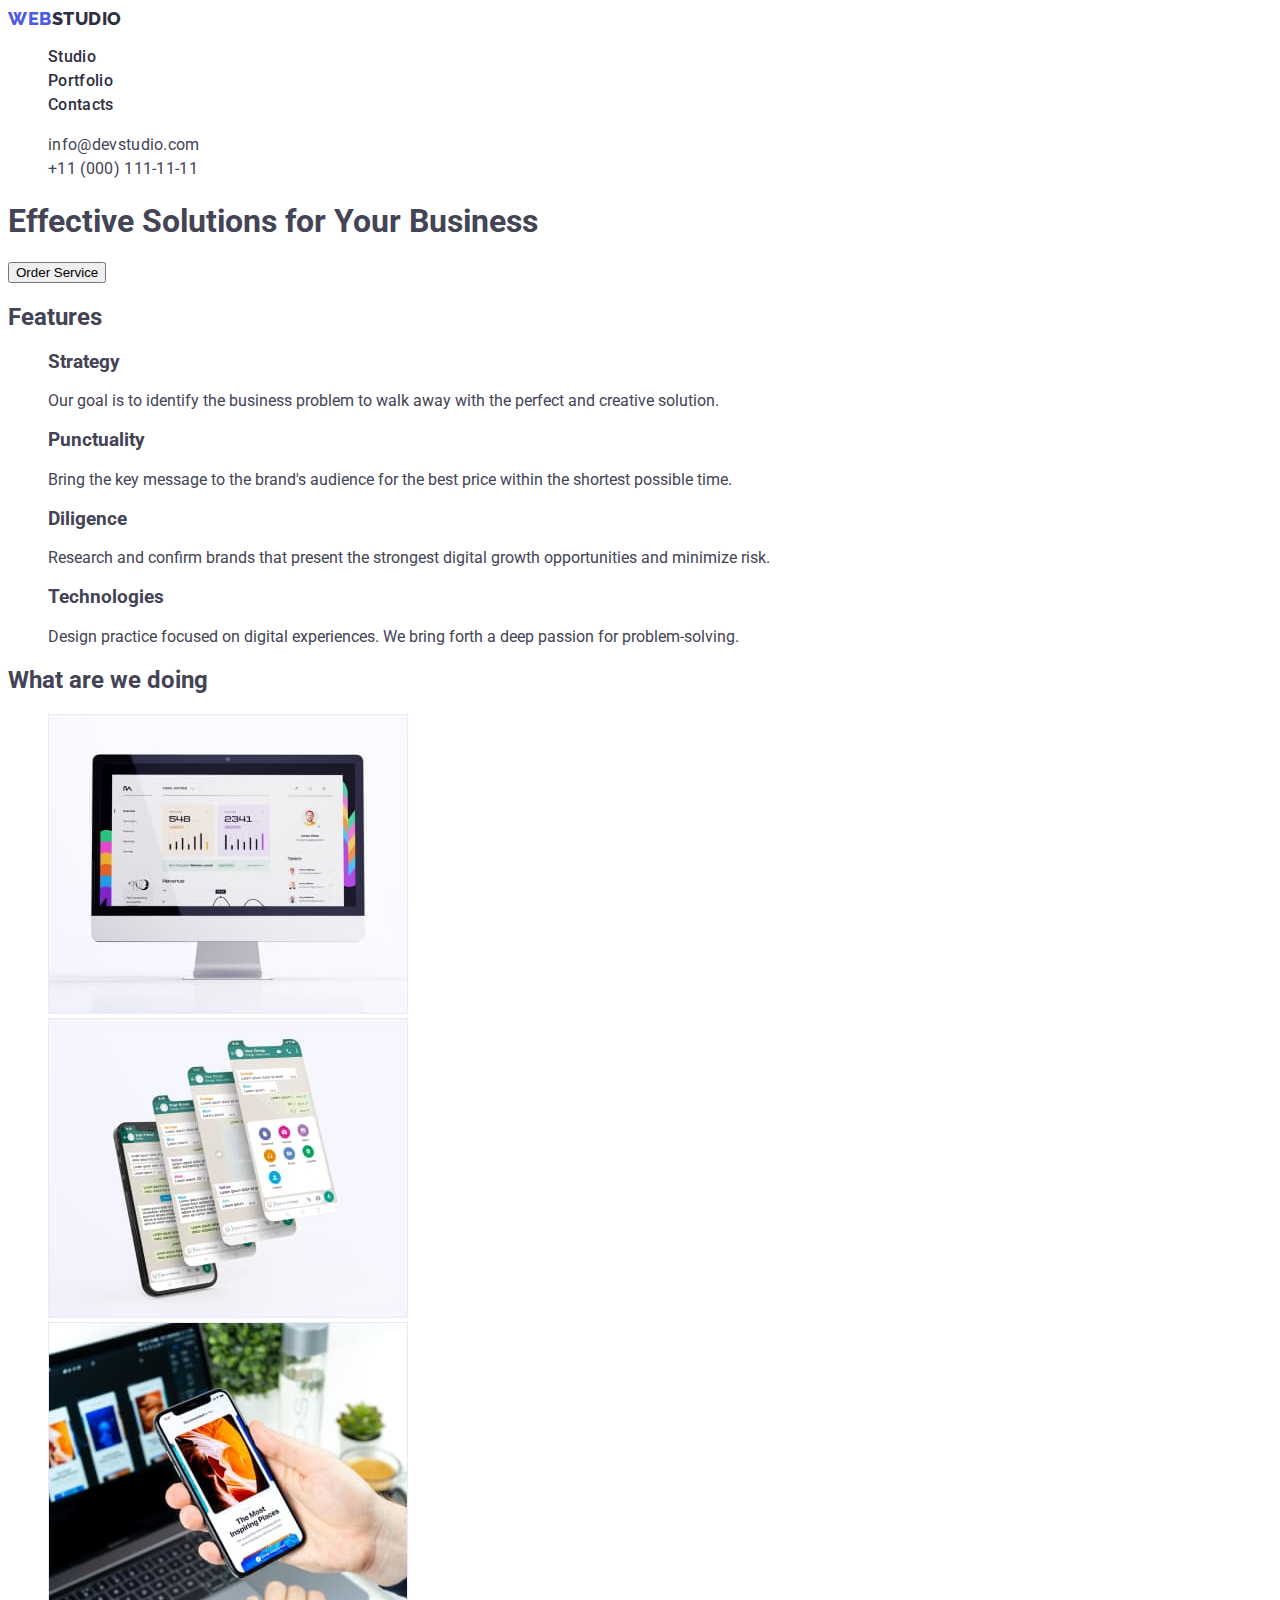
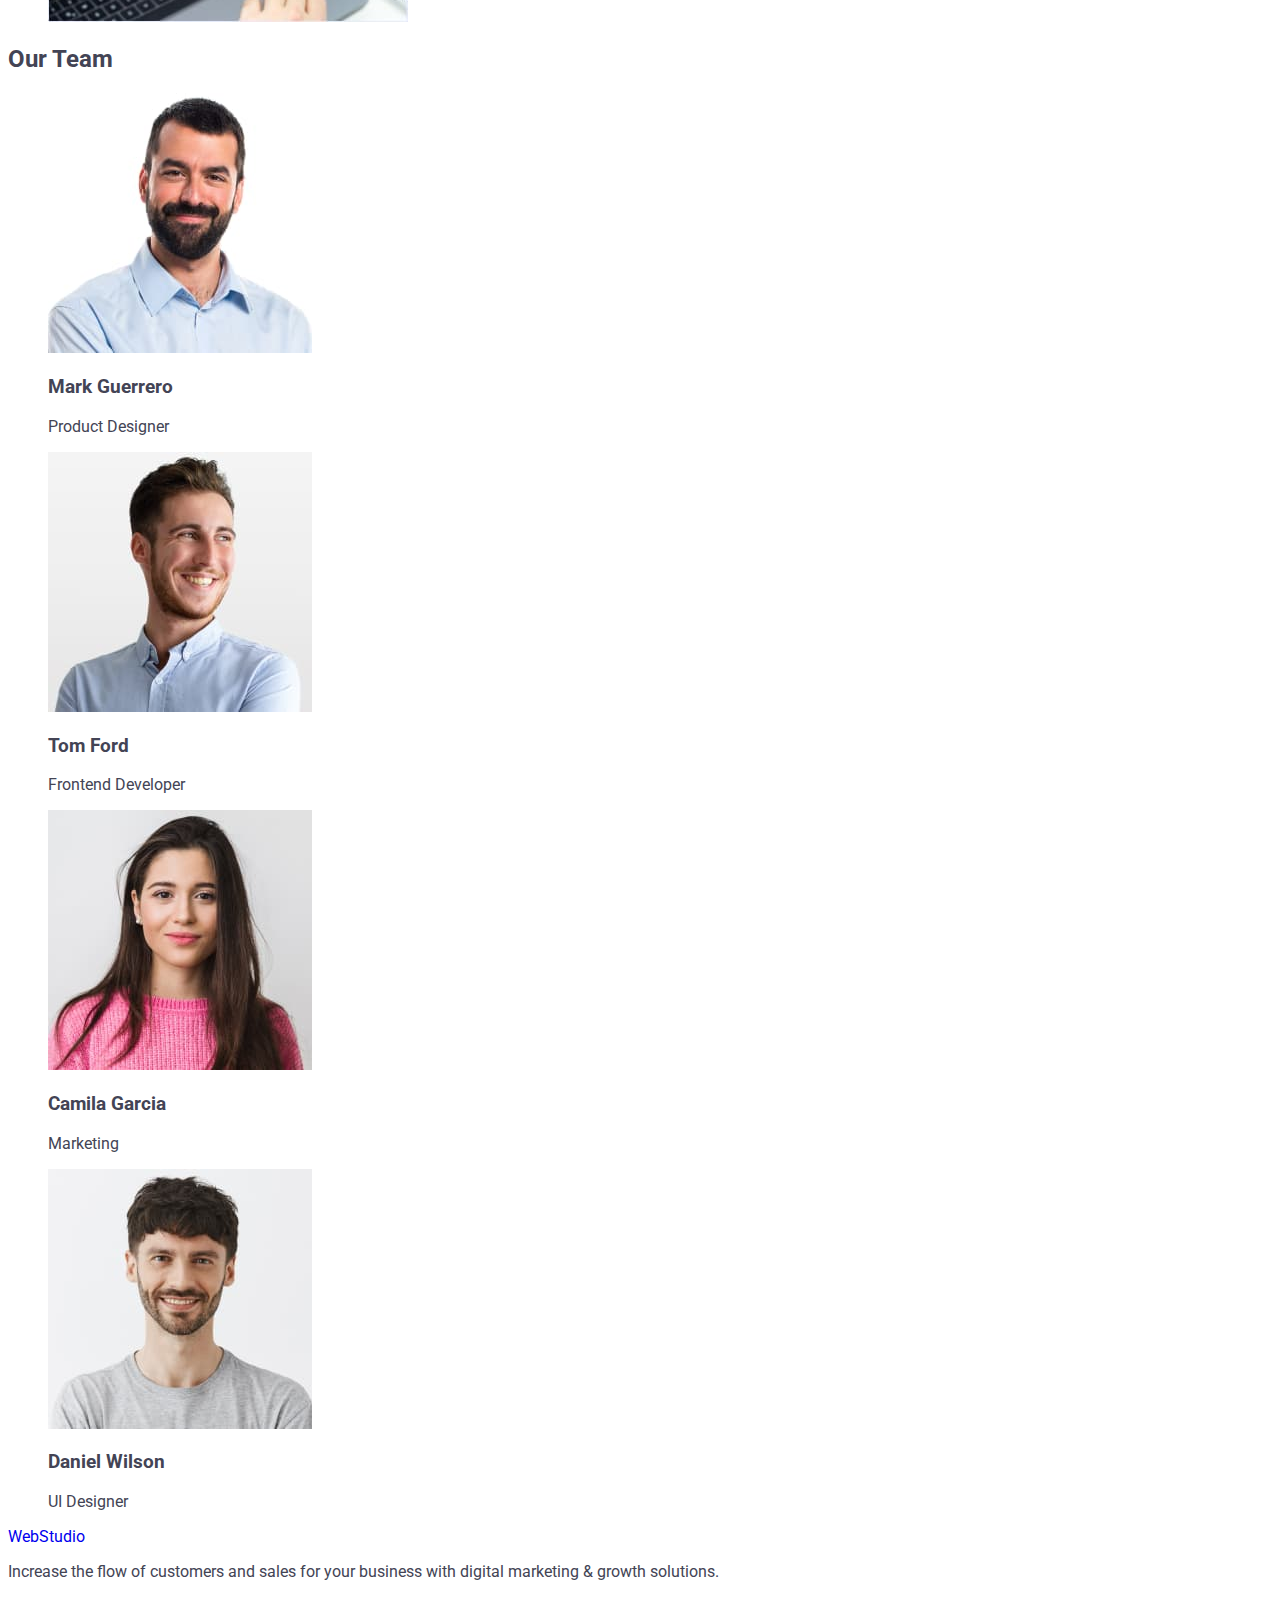
==== index.html @ 1edc50ba "Header" ====
<!DOCTYPE html>
<html lang="en">

<head>
    <meta charset="UTF-8">
    <meta http-equiv="X-UA-Compatible" content="IE=edge">
    <meta name="viewport" content="width=device-width, initial-scale=1.0">
    <title>WebStudio</title>
    <link rel="preconnect" href="https://fonts.googleapis.com">
    <link rel="preconnect" href="https://fonts.gstatic.com" crossorigin>
    <link href="https://fonts.googleapis.com/css2?family=Raleway:wght@800&family=Roboto:wght@400;500;700&display=swap"
        rel="stylesheet">
    <link rel="stylesheet" href="./css/styles.css">
</head>

<body>
    <header class="header">
        <nav class="header-nav">
            <a href="./index.html" class="header-logo link">Web<span class="style-logo">Studio</span>
            </a>
            <ul class="nav-list list">
                <li class="nav-item"><a class="nav-link link" href="./index.html">Studio</a></li>
                <li class="nav-item"><a class="nav-link link" href="./portfolio.html">Portfolio</a></li>
                <li class="nav-item"><a class="nav-link link" href="">Contacts</a></li>
            </ul>
        </nav>

        <address class="header-address">
            <ul class="address-list list">
                <li class="address-item"><a class="address-link link"
                        href="mailto:info@devstudio.com">info@devstudio.com</a>
                </li>
                <li class="address-item"><a class="address-link link" href="tel:+110001111111">+11 (000)
                        111-11-11</a></li>
            </ul>
        </address>

    </header>

    <main>

        <!-- Hero -->

        <section>
            <h1>Effective Solutions
                for Your Business</h1>
            <button type="button">Order Service</button>
        </section>

        <!-- Section 1 -->

        <section>
            <h2>Features</h2>
            <ul class="list">
                <li>
                    <h3>Strategy</h3>
                    <p>Our goal is to identify the business
                        problem to walk away with the perfect and creative solution.</p>
                </li>
                <li>
                    <h3>Punctuality</h3>
                    <p>Bring the key message to the brand's audience for the best price within the shortest possible
                        time.</p>
                </li>
                <li>
                    <h3>Diligence</h3>
                    <p>Research and confirm brands that present the strongest digital growth opportunities and minimize
                        risk.</p>
                </li>
                <li>
                    <h3>Technologies</h3>
                    <p>Design practice focused on digital experiences. We bring forth a deep passion for
                        problem-solving.</p>
                </li>
            </ul>
        </section>

        <!-- Section 2 -->

        <section>
            <h2>What are we doing</h2>
            <ul class="list">
                <li><img src="./images/img1.jpg" alt="desktop" width="360" height="300"></li>
                <li><img src="./images/img2.jpg" alt="phonescreen" width="360" height="300"></li>
                <li><img src="./images/img3.jpg" alt="mobile app" width="360" height="300"></li>
            </ul>
        </section>

        <!-- Section 3 -->

        <section>
            <h2>Our Team</h2>
            <ul class="list">
                <li>
                    <img src="./images/mark.jpg" alt="Mark Guerrero" width="264" height="260">
                    <h3>Mark Guerrero</h3>
                    <p>Product Designer</p>
                </li>
                <li>
                    <img src="./images/tom.jpg" alt="Tom Ford" width="264" height="260">
                    <h3>Tom Ford</h3>
                    <p>Frontend Developer</p>
                </li>
                <li>
                    <img src="./images/camila.jpg" alt="Camila Garcia" width="264" height="260">
                    <h3>Camila Garcia</h3>
                    <p>Marketing</p>
                </li>
                <li>
                    <img src="./images/daniel.jpg" alt="Daniel Wilson" width="264" height="260">
                    <h3>Daniel Wilson</h3>
                    <p>UI Designer</p>
                </li>
            </ul>

        </section>
    </main>

    <!-- Footer -->

    <footer>
        <a href="./index.html" class="link">WebStudio</a>
        <p>Increase the flow of customers and sales for your business with digital marketing & growth solutions.</p>
    </footer>

</body>

</html>
---- css/styles.css ----
body{
    font-family: 'Roboto', sans-serif;
    color: #434455;
    background-color: white;    
}

.list{
    list-style: none;
}

.link{
    text-decoration: none;
}

/* Header */

.header-logo{
    font-family: 'Raleway';
        font-style: normal;
        font-weight: 800;
        font-size: 18px;
        line-height: 1.17;
        letter-spacing: 0.03em;
        text-transform: uppercase;
        color: #4D5AE5;
}

.style-logo{
    font-family: 'Raleway';
        font-style: normal;
        font-weight: 800;
        font-size: 18px;
        line-height: 1.17;
        letter-spacing: 0.03em;
        text-transform: uppercase;
        color: #2E2F42;
}

.header-logo:hover,
.header-logo:focus {
    color: #404BBF;
}

.style-logo:hover,
.style-logo:focus {
    color: #404BBF;
}
.nav-link{
    font-family: 'Roboto';
        font-style: normal;
        font-weight: 500;
        font-size: 16px;
        line-height: 1.5;
        letter-spacing: 0.02em;
        color: #2E2F42;
}

.nav-link:hover,
.nav-link:focus {
   color: #404BBF;
}
 
.address-link{
    font-family: 'Roboto';
        font-style: normal;
        font-weight: 400;
        font-size: 16px;
        line-height: 1.5;
        letter-spacing: 0.02em;
        color: #434455;
}

.address-link:hover,
.address-link:focus {
color: #404BBF;
}
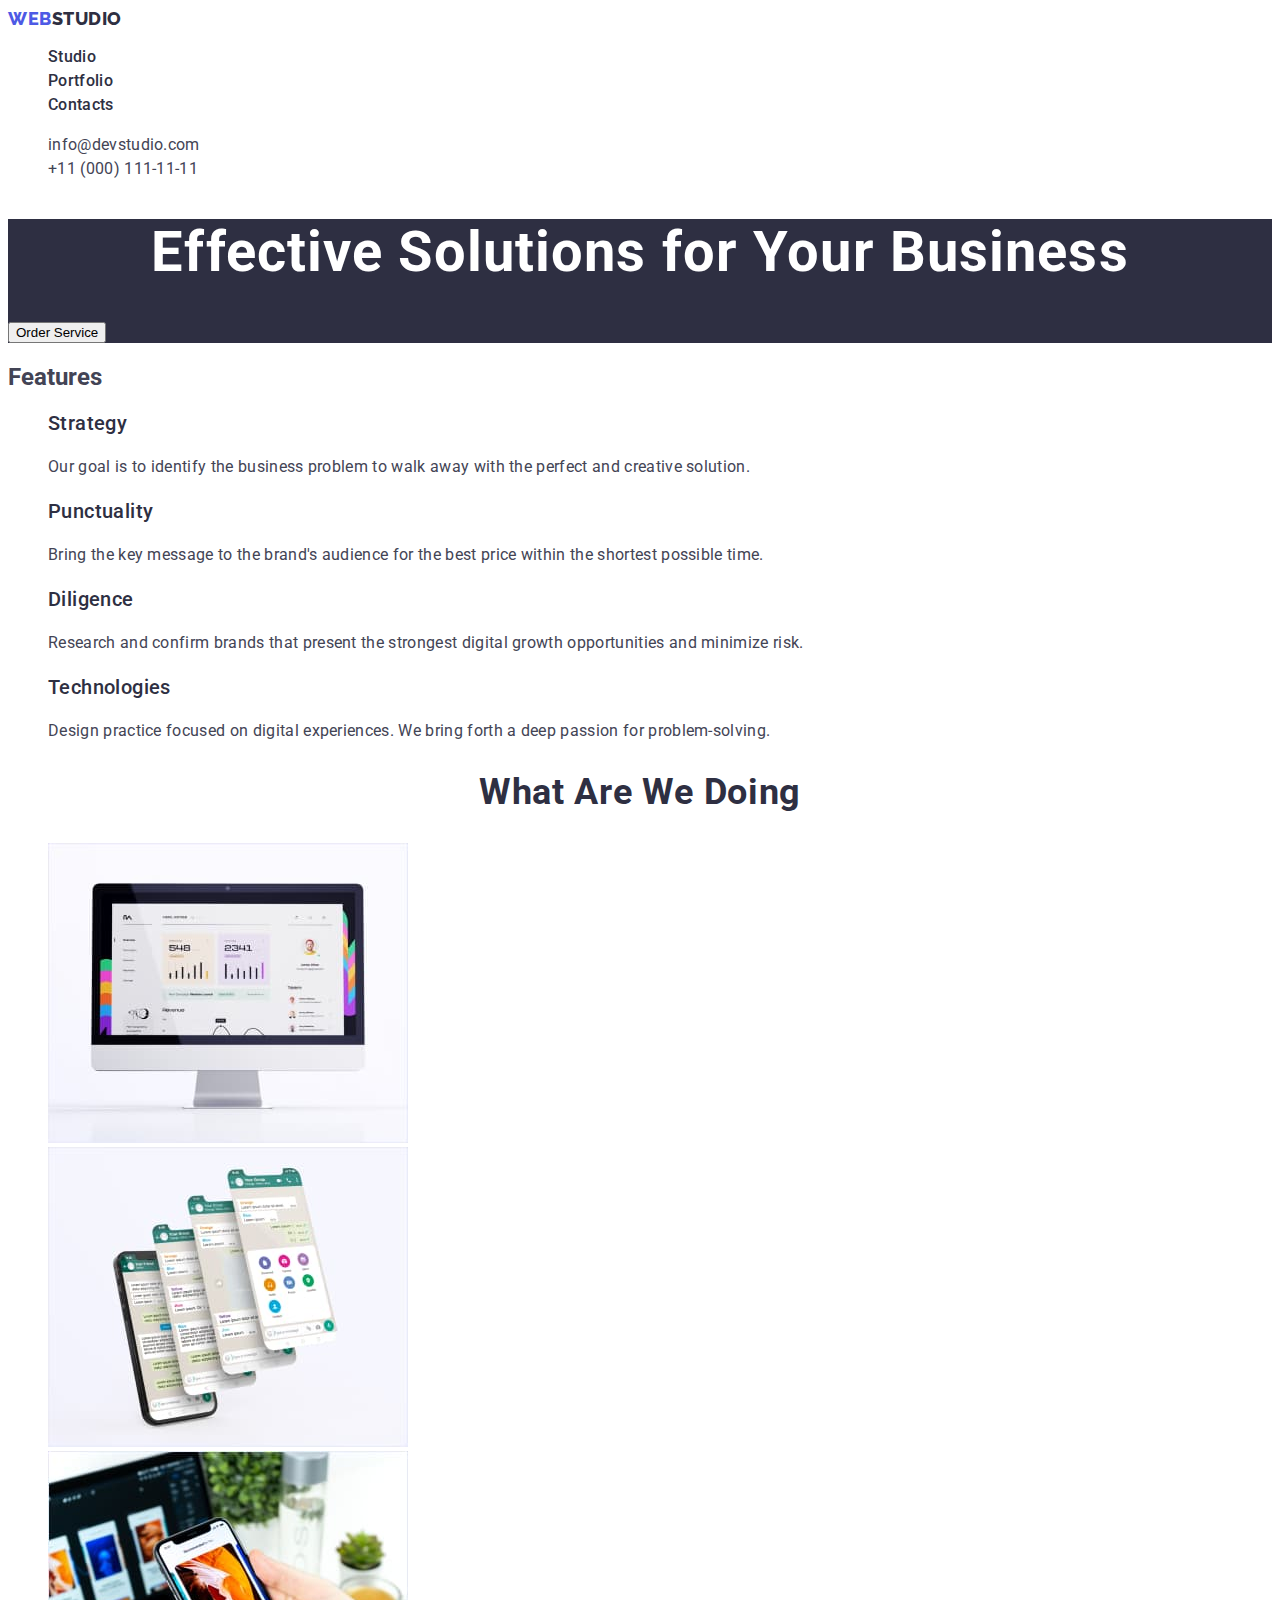
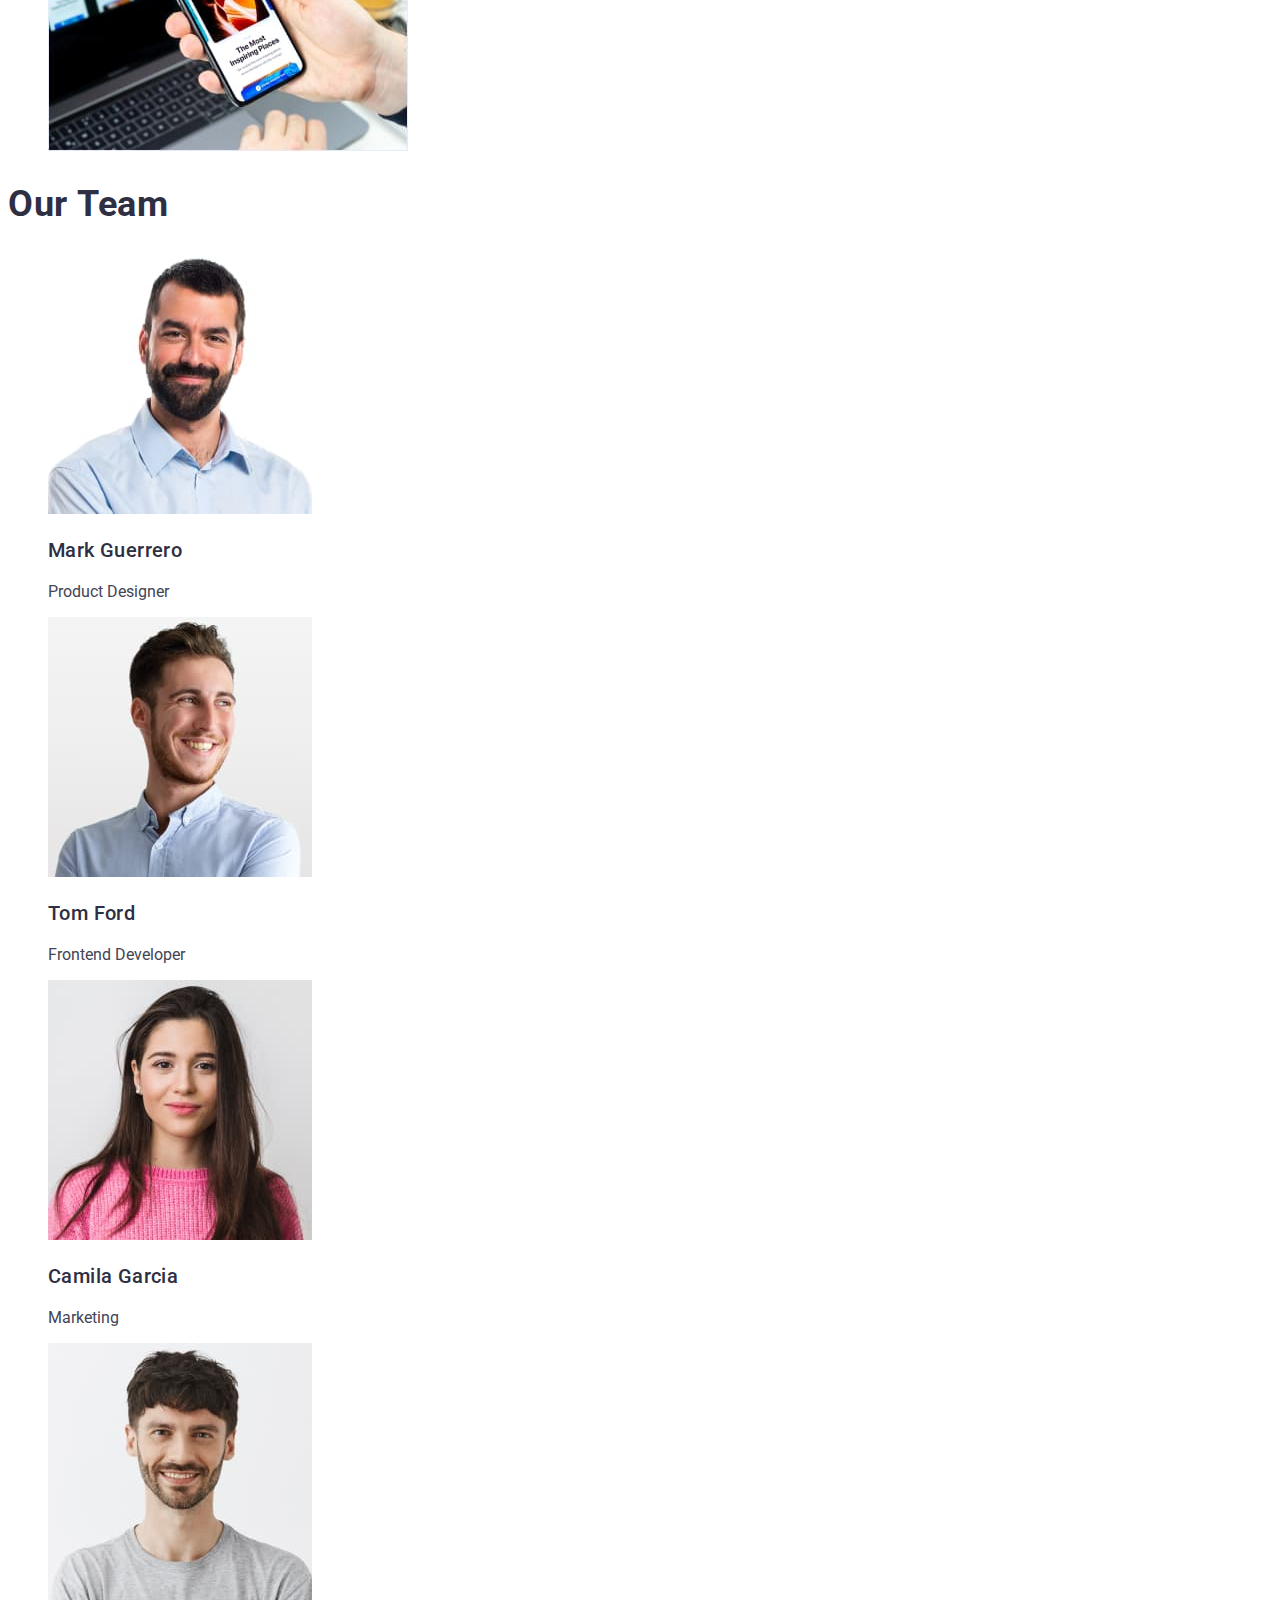
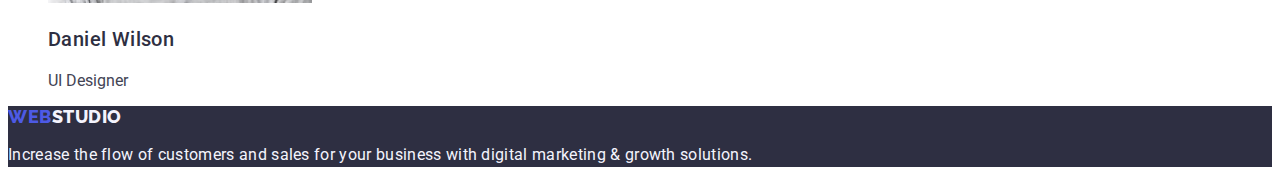
==== commit 010d3a68: "studio" ====
--- a/index.html
+++ b/index.html
@@ -41,35 +41,38 @@
 
         <!-- Hero -->
 
-        <section>
-            <h1>Effective Solutions
+        <section class="hero">
+            <h1 class="hero-title">Effective Solutions
                 for Your Business</h1>
-            <button type="button">Order Service</button>
+            <button type="button" class="hero-button">Order Service</button>
         </section>
 
         <!-- Section 1 -->
 
-        <section>
-            <h2>Features</h2>
-            <ul class="list">
-                <li>
-                    <h3>Strategy</h3>
-                    <p>Our goal is to identify the business
+        <section class="features">
+            <h2 class="features-title">Features</h2>
+            <ul class="features-list list">
+                <li class="features-item">
+                    <h3 class="features-item-title">Strategy</h3>
+                    <p class="features-text">Our goal is to identify the business
                         problem to walk away with the perfect and creative solution.</p>
                 </li>
-                <li>
-                    <h3>Punctuality</h3>
-                    <p>Bring the key message to the brand's audience for the best price within the shortest possible
+                <li class="features-item">
+                    <h3 class="features-item-title">Punctuality</h3>
+                    <p class="features-text">Bring the key message to the brand's audience for the best price within the
+                        shortest possible
                         time.</p>
                 </li>
-                <li>
-                    <h3>Diligence</h3>
-                    <p>Research and confirm brands that present the strongest digital growth opportunities and minimize
+                <li class="features-item">
+                    <h3 class="features-item-title">Diligence</h3>
+                    <p class="features-text">Research and confirm brands that present the strongest digital growth
+                        opportunities and minimize
                         risk.</p>
                 </li>
-                <li>
-                    <h3>Technologies</h3>
-                    <p>Design practice focused on digital experiences. We bring forth a deep passion for
+                <li class="features-item">
+                    <h3 class="features-item-title">Technologies</h3>
+                    <p class="features-text">Design practice focused on digital experiences. We bring forth a deep
+                        passion for
                         problem-solving.</p>
                 </li>
             </ul>
@@ -77,8 +80,8 @@
 
         <!-- Section 2 -->
 
-        <section>
-            <h2>What are we doing</h2>
+        <section class="project">
+            <h2 class="project-title">What are we doing</h2>
             <ul class="list">
                 <li><img src="./images/img1.jpg" alt="desktop" width="360" height="300"></li>
                 <li><img src="./images/img2.jpg" alt="phonescreen" width="360" height="300"></li>
@@ -88,28 +91,28 @@
 
         <!-- Section 3 -->
 
-        <section>
-            <h2>Our Team</h2>
+        <section class="team">
+            <h2 class="team-title">Our Team</h2>
             <ul class="list">
                 <li>
                     <img src="./images/mark.jpg" alt="Mark Guerrero" width="264" height="260">
-                    <h3>Mark Guerrero</h3>
-                    <p>Product Designer</p>
+                    <h3 class="teammate">Mark Guerrero</h3>
+                    <p class="team-text">Product Designer</p>
                 </li>
                 <li>
                     <img src="./images/tom.jpg" alt="Tom Ford" width="264" height="260">
-                    <h3>Tom Ford</h3>
-                    <p>Frontend Developer</p>
+                    <h3 class="teammate">Tom Ford</h3>
+                    <p class="team-text">Frontend Developer</p>
                 </li>
                 <li>
                     <img src="./images/camila.jpg" alt="Camila Garcia" width="264" height="260">
-                    <h3>Camila Garcia</h3>
-                    <p>Marketing</p>
+                    <h3 class="teammate">Camila Garcia</h3>
+                    <p class="team-text">Marketing</p>
                 </li>
                 <li>
                     <img src="./images/daniel.jpg" alt="Daniel Wilson" width="264" height="260">
-                    <h3>Daniel Wilson</h3>
-                    <p>UI Designer</p>
+                    <h3 class="teammate">Daniel Wilson</h3>
+                    <p class="team-text">UI Designer</p>
                 </li>
             </ul>
 
@@ -118,9 +121,10 @@
 
     <!-- Footer -->
 
-    <footer>
-        <a href="./index.html" class="link">WebStudio</a>
-        <p>Increase the flow of customers and sales for your business with digital marketing & growth solutions.</p>
+    <footer class="footer">
+        <a href="./index.html" class="footer-logo link">Web<span class="logo-style">Studio</span></a>
+        <p class="footer-text">Increase the flow of customers and sales for your business with digital marketing &
+            growth solutions.</p>
     </footer>
 
 </body>
--- a/css/styles.css
+++ b/css/styles.css
@@ -45,6 +45,7 @@
 .style-logo:focus {
     color: #404BBF;
 }
+
 .nav-link{
     font-family: 'Roboto';
         font-style: normal;
@@ -57,9 +58,9 @@
 
 .nav-link:hover,
 .nav-link:focus {
-   color: #404BBF;
-}
- 
+    color: #404BBF;
+}
+
 .address-link{
     font-family: 'Roboto';
         font-style: normal;
@@ -73,4 +74,132 @@
 .address-link:hover,
 .address-link:focus {
 color: #404BBF;
+}
+
+/* Hero */
+.hero{
+background-color: #2E2F42;
+}
+
+.hero-title{
+font-family: 'Roboto';
+    font-style: normal; 
+    font-weight: 700;
+    font-size: 56px;
+    line-height: 1,07;
+    text-align: center;
+    letter-spacing: 0.02em;
+    color: #FFFFFF
+}
+
+.hero-botton{
+background: #4D5AE5;
+cursor: pointer;
+}
+
+.hero-botton:hover,
+.hero-botton:focus {
+    color: #404BBF;
+}
+
+/* Section 1 */
+
+.features-item-title {
+    font-family: 'Roboto';
+    font-style: normal;
+    font-weight: 500;
+    font-size: 20px;
+    line-height: 1.20;
+    letter-spacing: 0.02em;
+    /* NAVY BLUE */
+    color: #2E2F42;
+}
+
+.features-text {
+    font-family: 'Roboto';
+    font-style: normal;
+    font-weight: 400;
+    font-size: 16px;
+    line-height: 1.5;
+    letter-spacing: 0.02em;
+    /* SLATE */
+    color: #434455
+}
+
+/* Section 2 */
+
+.project-title {
+    font-family: 'Roboto';
+    font-style: normal;
+    font-weight: 700;
+    font-size: 36px;
+    line-height: 1.11;
+    text-align: center;
+    letter-spacing: 0.02em;
+    text-transform: capitalize;   
+    /* NAVY BLUE */
+    color: #2E2F42;
+}
+
+/* Section 3 */
+
+.team-title {
+    font-family: 'Roboto';
+    font-style: normal;
+    font-weight: 700;
+    font-size: 36px;
+    line-height: 1.11;
+    letter-spacing: 0.02em;
+    text-transform: capitalize;
+    /* NAVY BLUE */
+    color: #2E2F42;
+}
+
+.teammate {
+    font-family: 'Roboto';
+    font-style: normal;
+    font-weight: 500;
+    font-size: 20px;
+    line-height: 1.20;
+    letter-spacing: 0.02em; 
+    /* NAVY BLUE */
+    color: #2E2F42
+}
+
+/* Footer */
+
+.footer {
+    background: #2E2F42;
+}
+
+.footer-text {
+    font-family: 'Roboto';
+    font-style: normal;
+    font-weight: 400;
+    font-size: 16px;
+    line-height: 1.50;
+    letter-spacing: 0.02em;   
+    color: #F4F4FD;
+}
+
+.footer-logo {
+    font-family: 'Raleway';
+    font-style: normal;
+    font-weight: 800;
+    font-size: 18px;
+    line-height: 1.17;
+    letter-spacing: 0.03em;
+    text-transform: uppercase;
+    color: #4D5AE5;
+}
+
+.logo-style {
+    font-family: 'Raleway';
+    font-style: normal;
+    font-weight: 800;
+    font-size: 18px;
+    line-height: 1.17; 
+    letter-spacing: 0.03em;
+    text-transform: uppercase;
+    color: #F4F4FD;
 }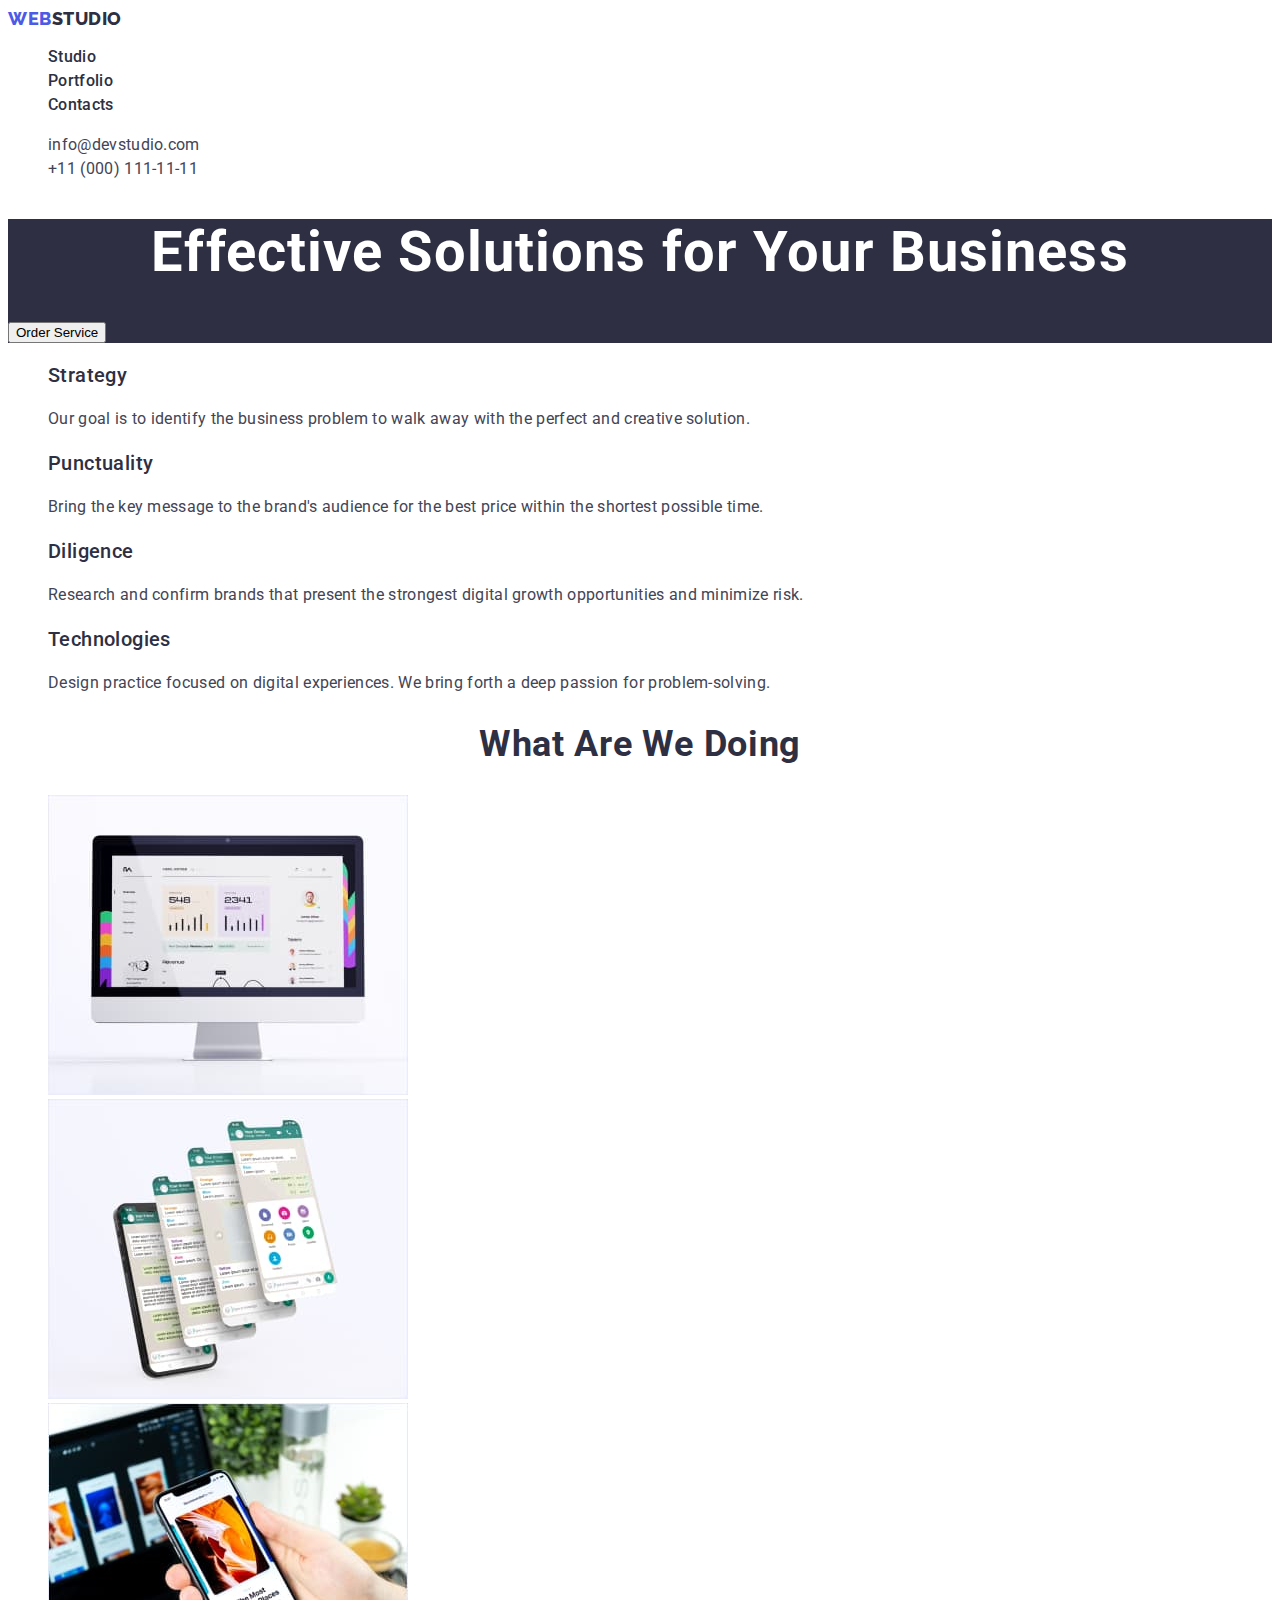
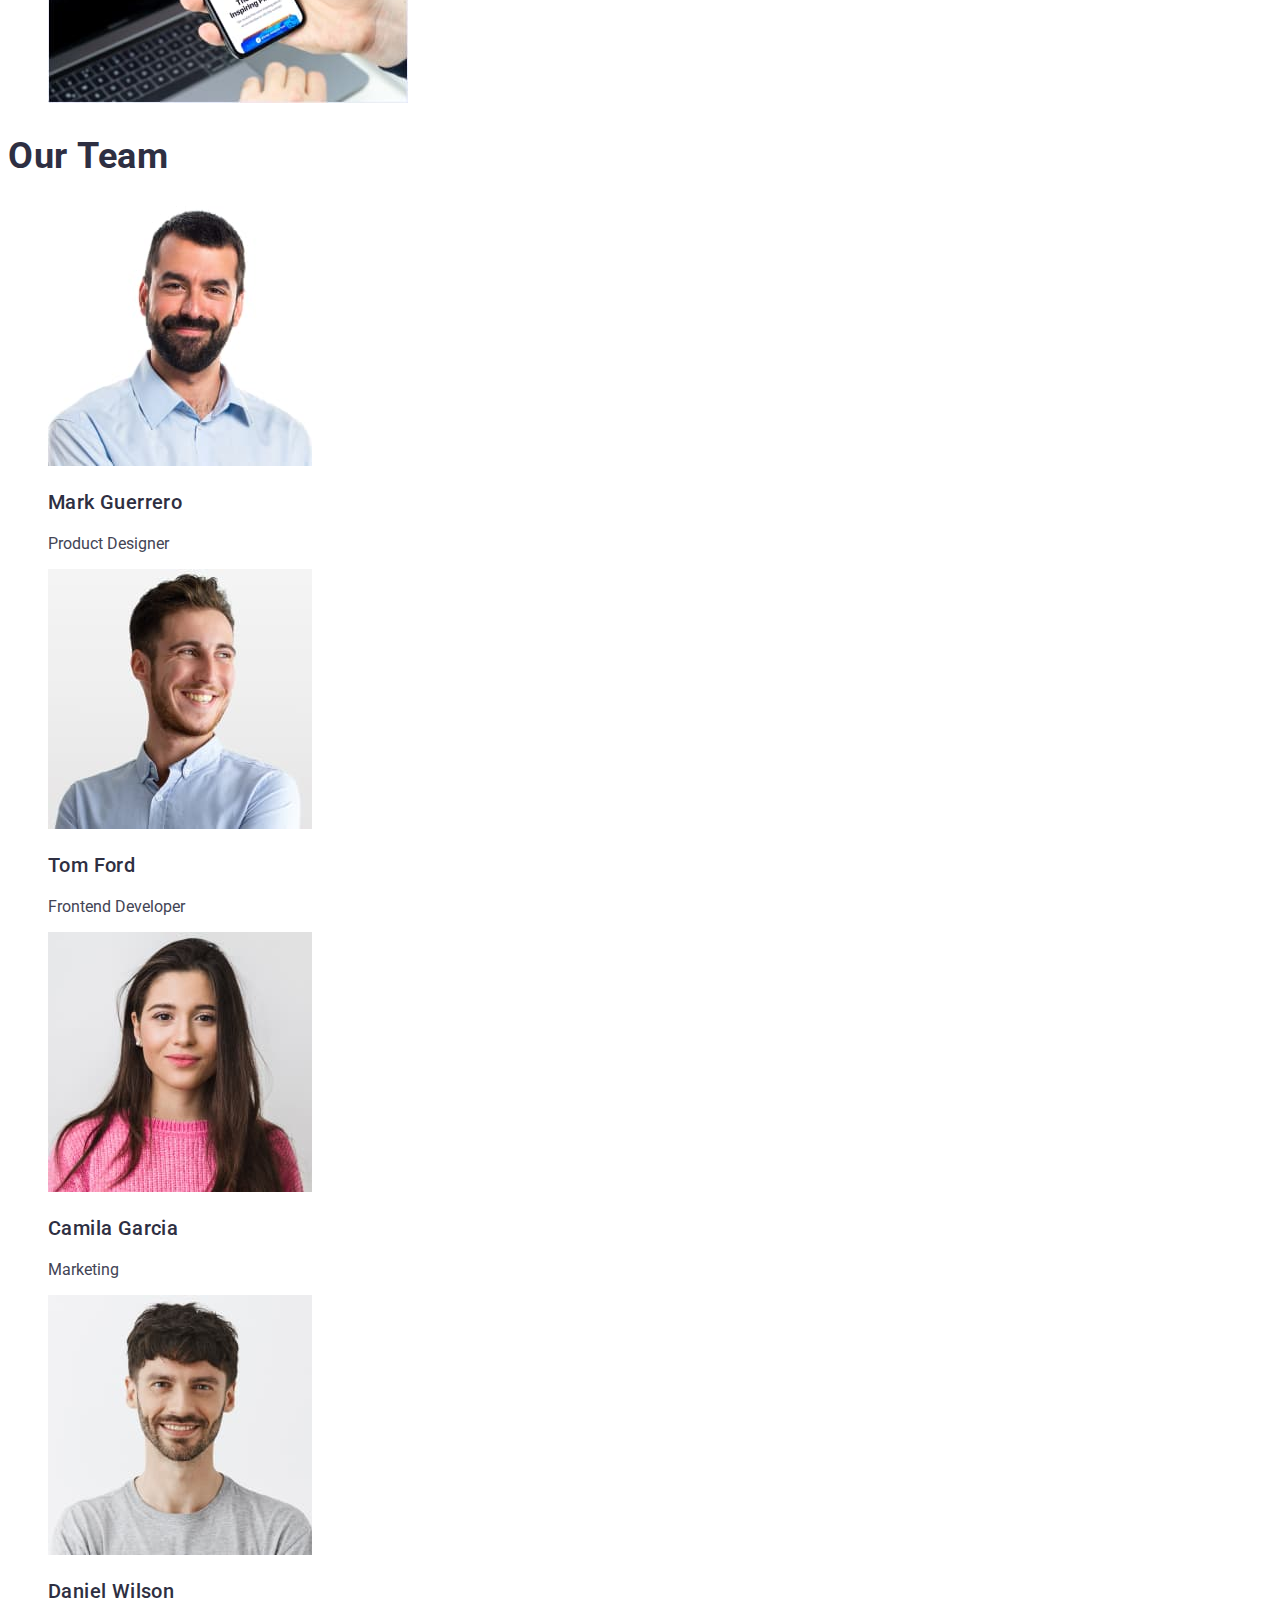
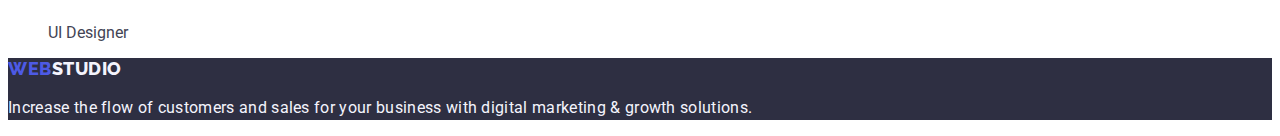
==== commit dad0bfb3: "visually-hidden" ====
--- a/index.html
+++ b/index.html
@@ -50,7 +50,7 @@
         <!-- Section 1 -->
 
         <section class="features">
-            <h2 class="features-title">Features</h2>
+            <h2 class="features-title visually-hidden">Features</h2>
             <ul class="features-list list">
                 <li class="features-item">
                     <h3 class="features-item-title">Strategy</h3>
--- a/css/styles.css
+++ b/css/styles.css
@@ -10,6 +10,20 @@
 
 .link{
     text-decoration: none;
+}
+
+.visually-hidden {
+    position: absolute;
+    width: 1px;
+    height: 1px;
+    margin: -1px;
+    border: 0;
+    padding: 0;
+
+    white-space: nowrap;
+    clip-path: inset(100%);
+    clip: rect(0 0 0 0);
+    overflow: hidden;
 }
 
 /* Header */
@@ -111,7 +125,6 @@
     font-size: 20px;
     line-height: 1.20;
     letter-spacing: 0.02em;
-    /* NAVY BLUE */
     color: #2E2F42;
 }
 
@@ -122,7 +135,6 @@
     font-size: 16px;
     line-height: 1.5;
     letter-spacing: 0.02em;
-    /* SLATE */
     color: #434455
 }
 
@@ -137,7 +149,6 @@
     text-align: center;
     letter-spacing: 0.02em;
     text-transform: capitalize;   
-    /* NAVY BLUE */
     color: #2E2F42;
 }
 
@@ -151,7 +162,6 @@
     line-height: 1.11;
     letter-spacing: 0.02em;
     text-transform: capitalize;
-    /* NAVY BLUE */
     color: #2E2F42;
 }
 
@@ -162,7 +172,6 @@
     font-size: 20px;
     line-height: 1.20;
     letter-spacing: 0.02em; 
-    /* NAVY BLUE */
     color: #2E2F42
 }
 
@@ -202,4 +211,40 @@
     letter-spacing: 0.03em;
     text-transform: uppercase;
     color: #F4F4FD;
+}
+
+/* Portfolio */
+
+.about-item {
+    background: #F4F4FD;
+}
+
+.about-button {
+    font-family: 'Roboto';
+    font-style: normal;
+    font-weight: 500;
+    font-size: 16px;
+    line-height: 1.50;
+    letter-spacing: 0.04em;
+    color: #4D5AE5;
+}
+
+.product-title {
+    font-family: 'Roboto';
+    font-style: normal;
+    font-weight: 500;
+    font-size: 20px;
+    line-height: 1.20;
+    letter-spacing: 0.02em;
+    color: #2E2F42;
+}
+
+.product-text {
+    font-family: 'Roboto';
+    font-style: normal;
+    font-weight: 400;
+    font-size: 16px;
+    line-height: 1.50;
+    letter-spacing: 0.02em;
+    color: #434455;
 }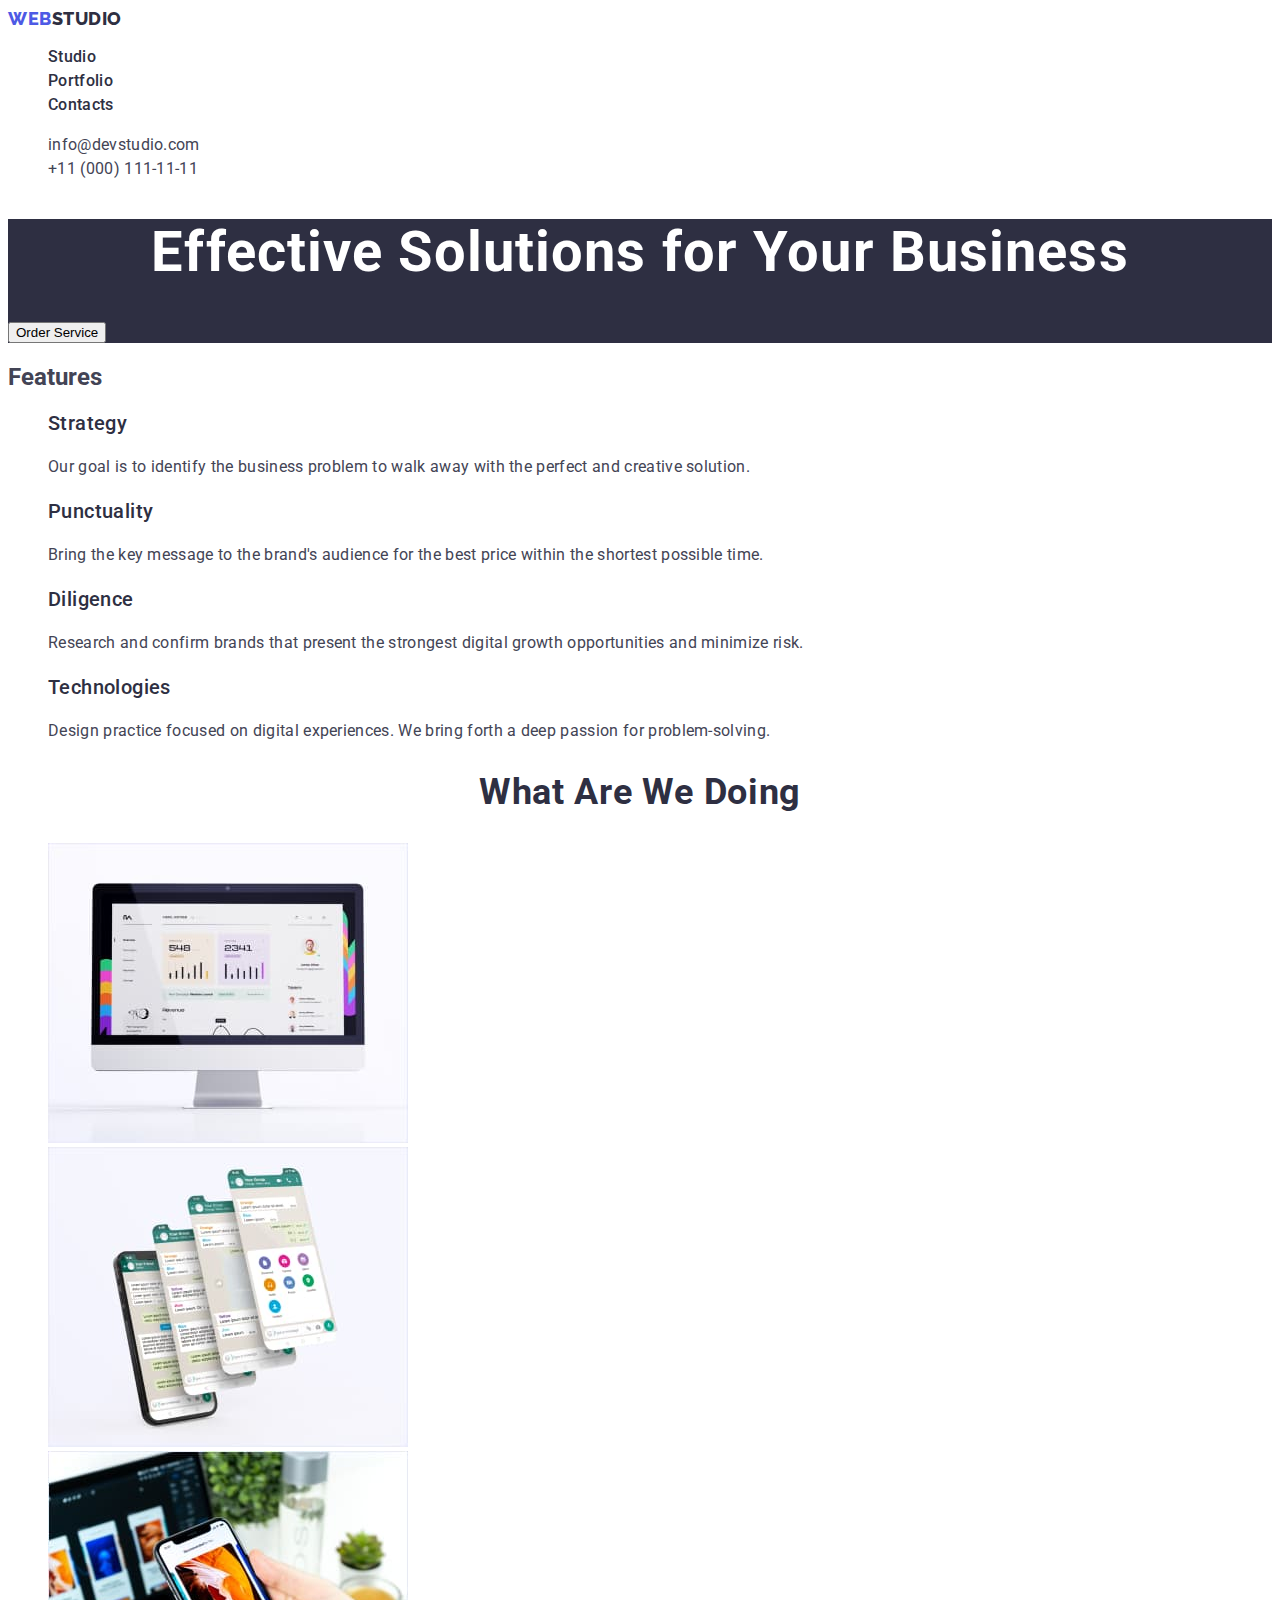
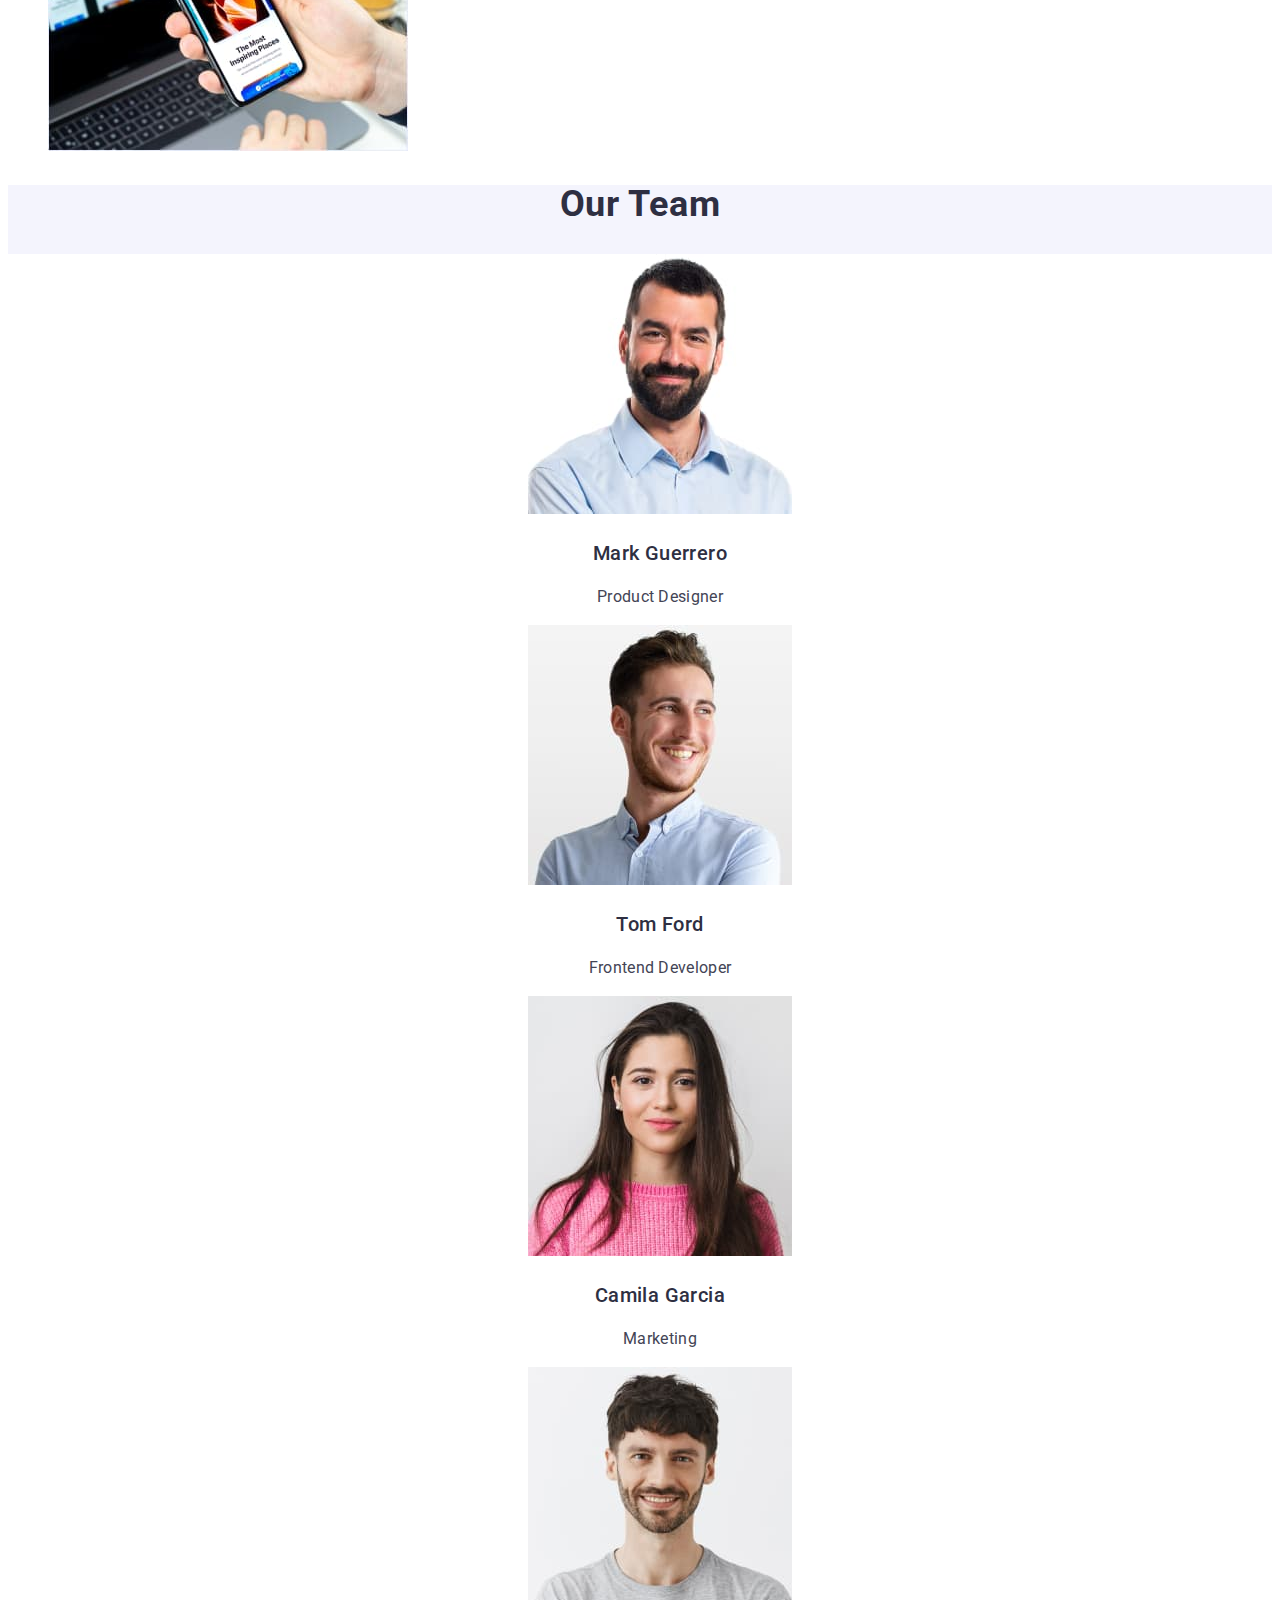
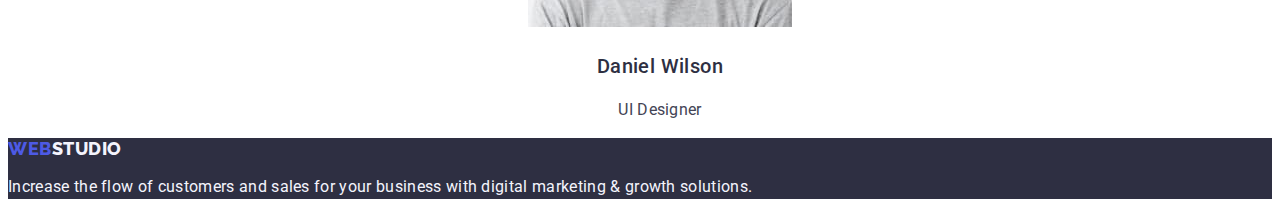
==== commit 3ad46a89: "first-step" ====
--- a/index.html
+++ b/index.html
@@ -50,7 +50,7 @@
         <!-- Section 1 -->
 
         <section class="features">
-            <h2 class="features-title visually-hidden">Features</h2>
+            <h2 class="features-title hidden">Features</h2>
             <ul class="features-list list">
                 <li class="features-item">
                     <h3 class="features-item-title">Strategy</h3>
@@ -93,7 +93,7 @@
 
         <section class="team">
             <h2 class="team-title">Our Team</h2>
-            <ul class="list">
+            <ul class="team-list list">
                 <li>
                     <img src="./images/mark.jpg" alt="Mark Guerrero" width="264" height="260">
                     <h3 class="teammate">Mark Guerrero</h3>
--- a/css/styles.css
+++ b/css/styles.css
@@ -12,42 +12,29 @@
     text-decoration: none;
 }
 
-.visually-hidden {
-    position: absolute;
-    width: 1px;
-    height: 1px;
-    margin: -1px;
-    border: 0;
-    padding: 0;
-
-    white-space: nowrap;
-    clip-path: inset(100%);
-    clip: rect(0 0 0 0);
-    overflow: hidden;
-}
 
 /* Header */
 
 .header-logo{
-    font-family: 'Raleway';
-        font-style: normal;
-        font-weight: 800;
-        font-size: 18px;
-        line-height: 1.17;
-        letter-spacing: 0.03em;
-        text-transform: uppercase;
-        color: #4D5AE5;
+    font-family: 'Raleway', sans-serif;
+    font-style: normal;
+    font-weight: 800;
+    font-size: 18px;
+    line-height: 1.17;
+    letter-spacing: 0.03em;
+    text-transform: uppercase;
+    color: #4D5AE5;
 }
 
 .style-logo{
-    font-family: 'Raleway';
-        font-style: normal;
-        font-weight: 800;
-        font-size: 18px;
-        line-height: 1.17;
-        letter-spacing: 0.03em;
-        text-transform: uppercase;
-        color: #2E2F42;
+    font-family: 'Raleway', sans-serif;
+    font-style: normal;
+    font-weight: 800;
+    font-size: 18px;
+    line-height: 1.17;
+    letter-spacing: 0.03em;
+    text-transform: uppercase;
+    color: #2E2F42;
 }
 
 .header-logo:hover,
@@ -61,7 +48,7 @@
 }
 
 .nav-link{
-    font-family: 'Roboto';
+    font-family: 'Roboto', sans-serif;
         font-style: normal;
         font-weight: 500;
         font-size: 16px;
@@ -76,13 +63,13 @@
 }
 
 .address-link{
-    font-family: 'Roboto';
-        font-style: normal;
-        font-weight: 400;
-        font-size: 16px;
-        line-height: 1.5;
-        letter-spacing: 0.02em;
-        color: #434455;
+    font-family: 'Roboto', sans-serif;
+    font-style: normal;
+    font-weight: 400;
+    font-size: 16px;
+    line-height: 1.5;
+    letter-spacing: 0.02em;
+    color: #434455;
 }
 
 .address-link:hover,
@@ -96,7 +83,7 @@
 }
 
 .hero-title{
-font-family: 'Roboto';
+font-family: 'Roboto', sans-serif;
     font-style: normal; 
     font-weight: 700;
     font-size: 56px;
@@ -107,19 +94,28 @@
 }
 
 .hero-botton{
-background: #4D5AE5;
-cursor: pointer;
+    font-family: 'Roboto';
+    font-style: normal;
+    font-weight: 500;
+    font-size: 16px;
+    line-height: 1.50;
+    display: flex;
+    align-items: center;
+    letter-spacing: 0.04em;
+     color: #FFFFFF;
+    background: #4D5AE5;
+    cursor: pointer;
 }
 
 .hero-botton:hover,
 .hero-botton:focus {
-    color: #404BBF;
+ color: #404BBF;
 }
 
 /* Section 1 */
 
 .features-item-title {
-    font-family: 'Roboto';
+    font-family: 'Roboto', sans-serif;
     font-style: normal;
     font-weight: 500;
     font-size: 20px;
@@ -129,7 +125,7 @@
 }
 
 .features-text {
-    font-family: 'Roboto';
+    font-family: 'Roboto', sans-serif;
     font-style: normal;
     font-weight: 400;
     font-size: 16px;
@@ -141,7 +137,7 @@
 /* Section 2 */
 
 .project-title {
-    font-family: 'Roboto';
+    font-family: 'Roboto', sans-serif;
     font-style: normal;
     font-weight: 700;
     font-size: 36px;
@@ -154,19 +150,35 @@
 
 /* Section 3 */
 
+.team {
+    background-color: #F4F4FD;
+}
+
 .team-title {
-    font-family: 'Roboto';
+    font-family: 'Roboto', sans-serif;
     font-style: normal;
     font-weight: 700;
     font-size: 36px;
     line-height: 1.11;
+    text-align: center;
     letter-spacing: 0.02em;
     text-transform: capitalize;
     color: #2E2F42;
 }
 
+.team-list {
+    font-family: 'Roboto', sans-serif;
+    font-style: normal;
+    font-weight: 400;
+    font-size: 16px;
+    line-height: 1.50;
+    text-align: center;
+    letter-spacing: 0.02em;
+    color: #434455;
+    background-color: #FFFFFF;;
+}
 .teammate {
-    font-family: 'Roboto';
+    font-family: 'Roboto', sans-serif;
     font-style: normal;
     font-weight: 500;
     font-size: 20px;
@@ -175,6 +187,10 @@
     color: #2E2F42
 }
 
+.team-text {
+
+}
+
 /* Footer */
 
 .footer {
@@ -182,7 +198,7 @@
 }
 
 .footer-text {
-    font-family: 'Roboto';
+    font-family: 'Roboto', sans-serif;
     font-style: normal;
     font-weight: 400;
     font-size: 16px;
@@ -192,7 +208,7 @@
 }
 
 .footer-logo {
-    font-family: 'Raleway';
+    font-family: 'Raleway', sans-serif;
     font-style: normal;
     font-weight: 800;
     font-size: 18px;
@@ -203,7 +219,7 @@
 }
 
 .logo-style {
-    font-family: 'Raleway';
+    font-family: 'Raleway', sans-serif;
     font-style: normal;
     font-weight: 800;
     font-size: 18px;
@@ -220,7 +236,7 @@
 }
 
 .about-button {
-    font-family: 'Roboto';
+    font-family: 'Roboto', sans-serif;
     font-style: normal;
     font-weight: 500;
     font-size: 16px;
@@ -230,7 +246,7 @@
 }
 
 .product-title {
-    font-family: 'Roboto';
+    font-family: 'Roboto', sans-serif;
     font-style: normal;
     font-weight: 500;
     font-size: 20px;
@@ -240,7 +256,7 @@
 }
 
 .product-text {
-    font-family: 'Roboto';
+    font-family: 'Roboto', sans-serif;
     font-style: normal;
     font-weight: 400;
     font-size: 16px;
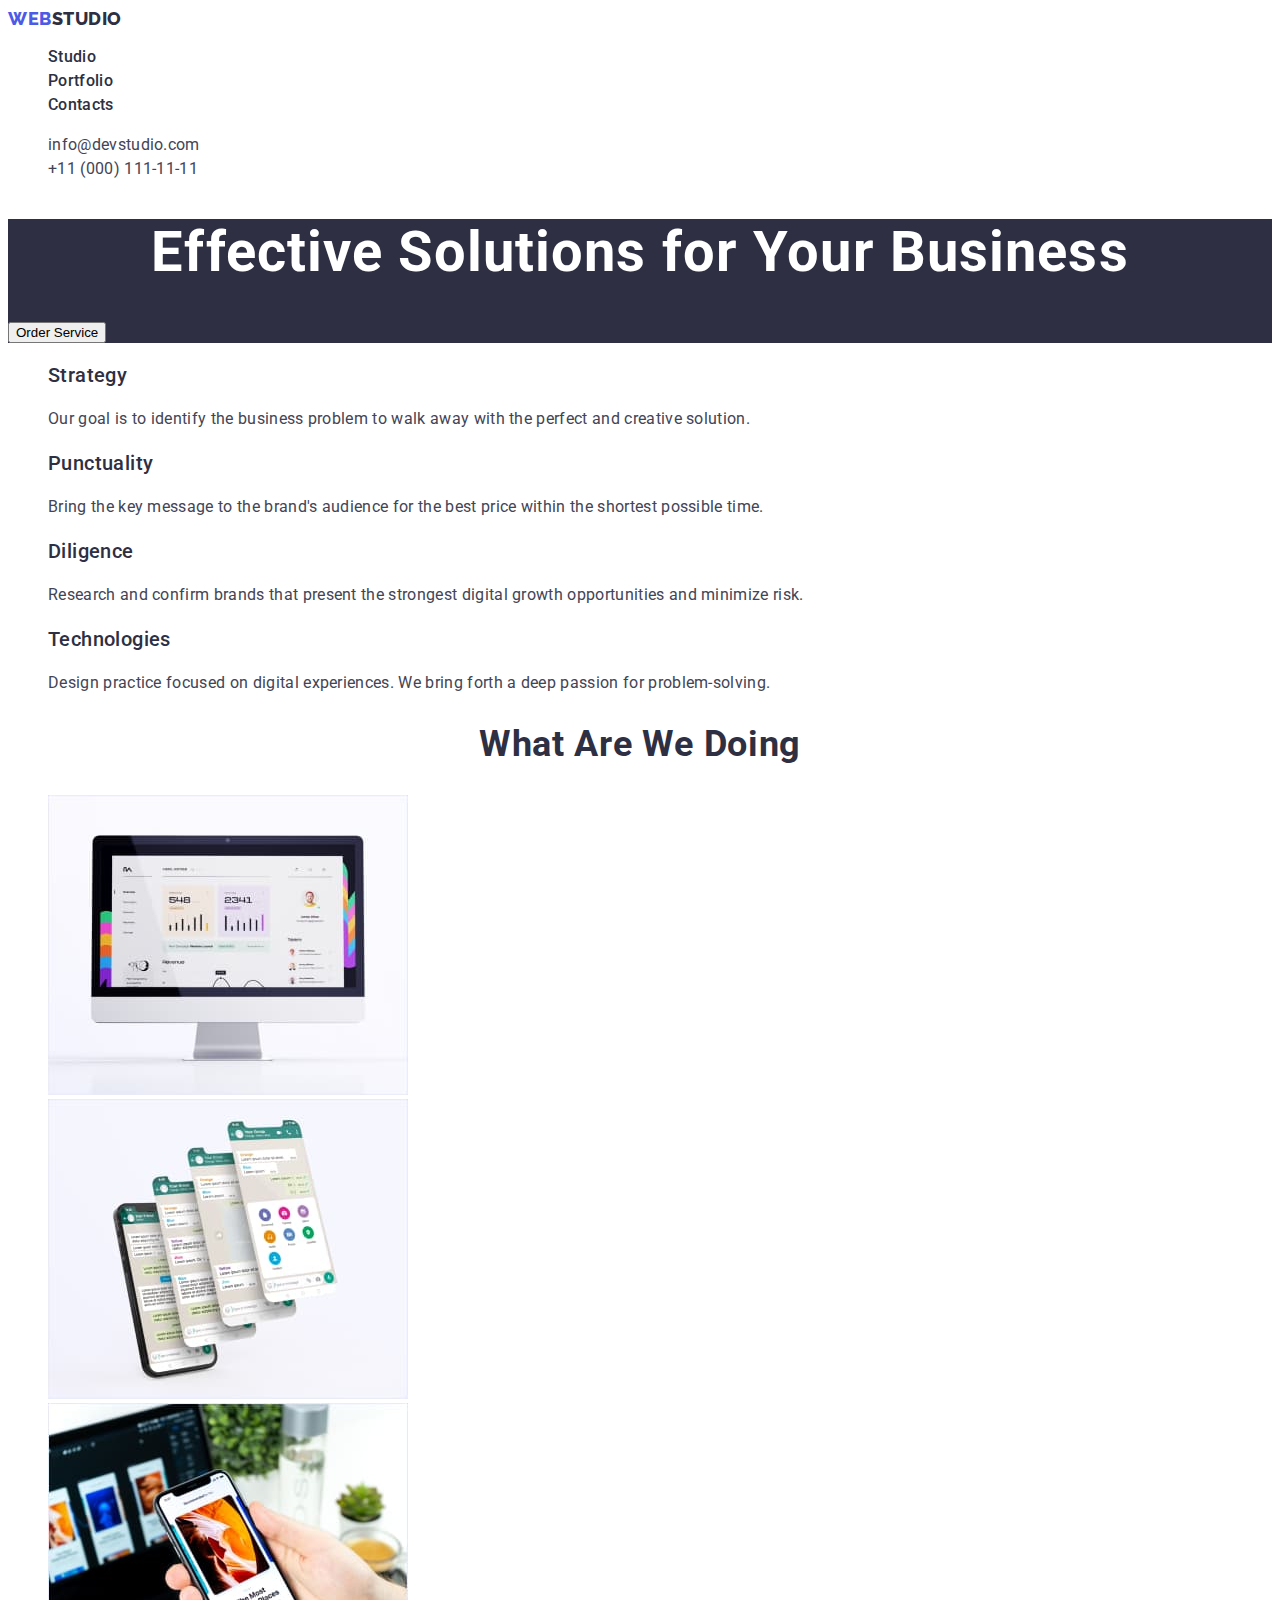
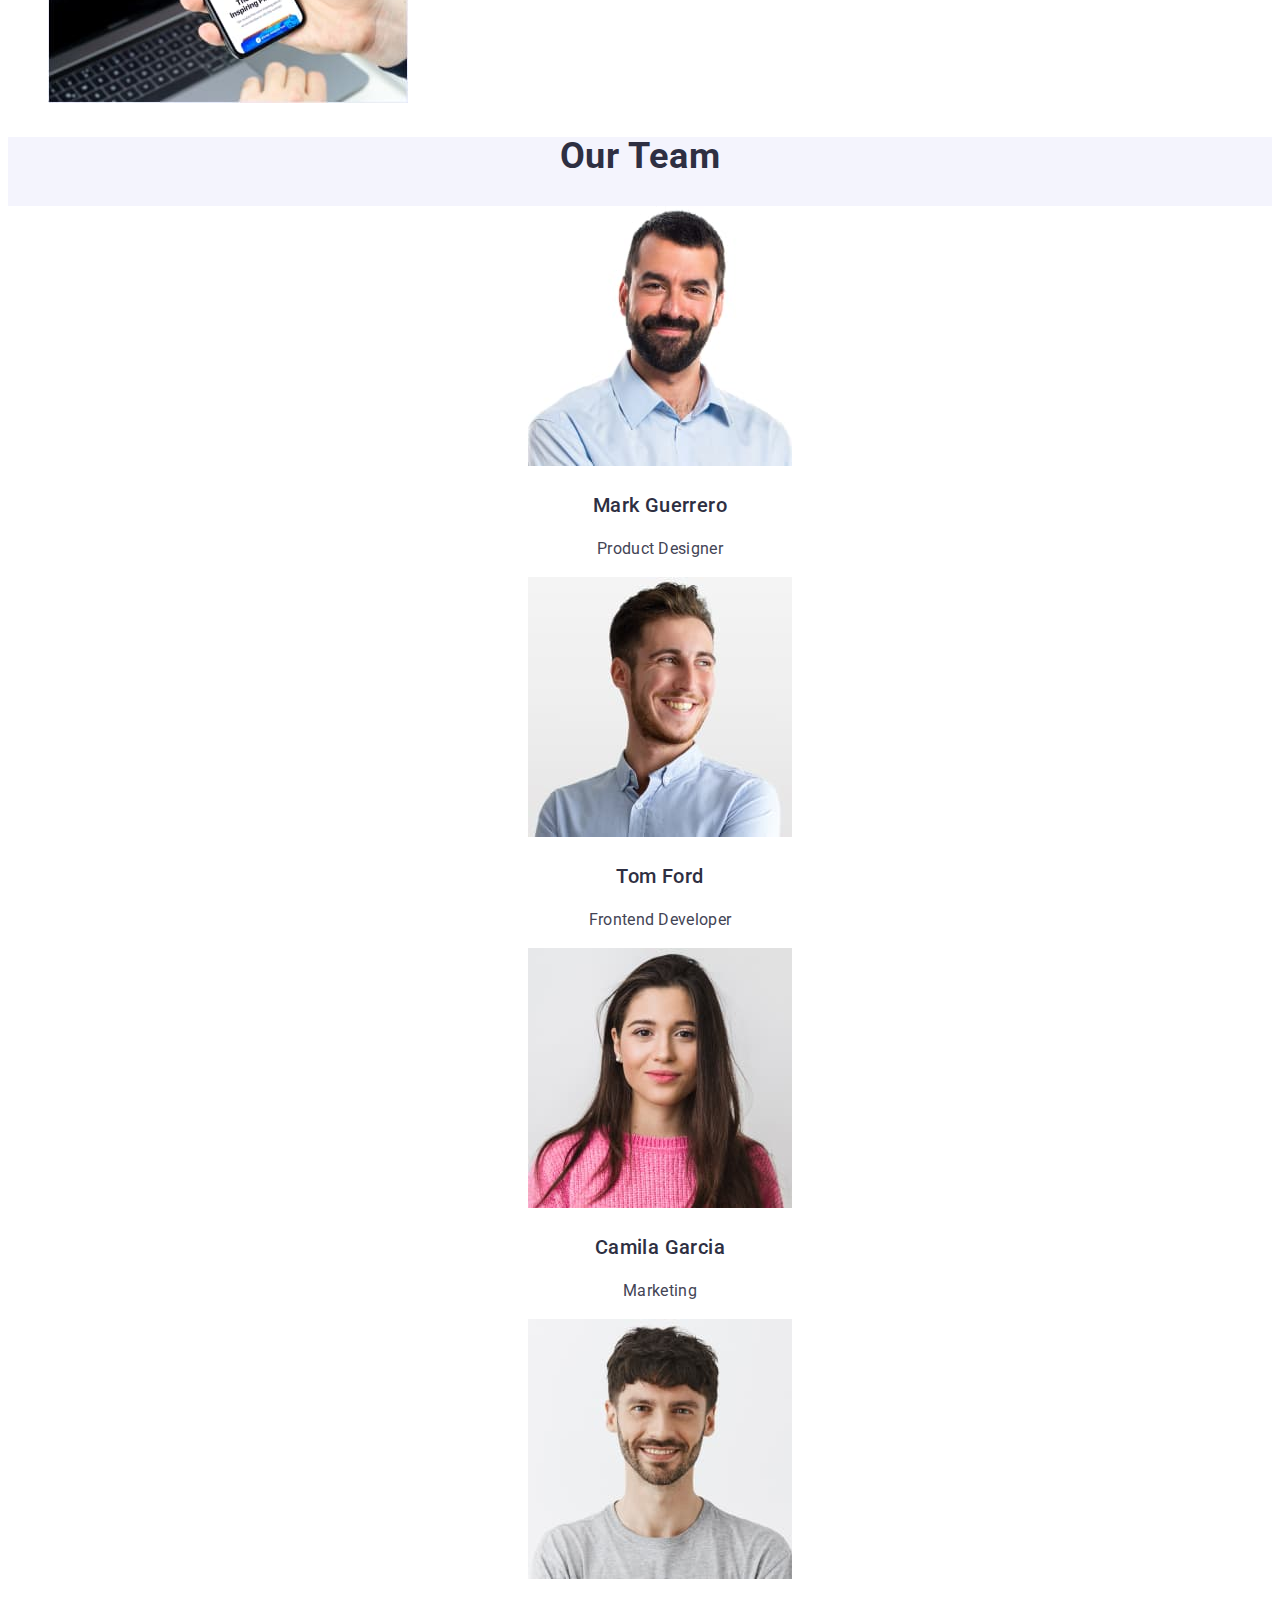
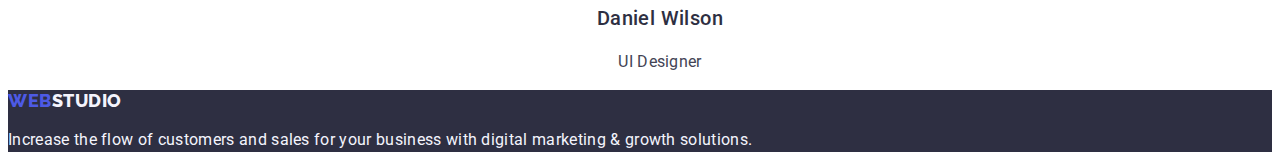
==== commit 5ce727d4: "color" ====
--- a/index.html
+++ b/index.html
@@ -50,7 +50,7 @@
         <!-- Section 1 -->
 
         <section class="features">
-            <h2 class="features-title hidden">Features</h2>
+            <h2 class="features-title" hidden="">Features</h2>
             <ul class="features-list list">
                 <li class="features-item">
                     <h3 class="features-item-title">Strategy</h3>
--- a/css/styles.css
+++ b/css/styles.css
@@ -78,12 +78,13 @@
 }
 
 /* Hero */
+
 .hero{
 background-color: #2E2F42;
 }
 
 .hero-title{
-font-family: 'Roboto', sans-serif;
+    font-family: 'Roboto', sans-serif;
     font-style: normal; 
     font-weight: 700;
     font-size: 56px;
@@ -94,7 +95,7 @@
 }
 
 .hero-botton{
-    font-family: 'Roboto';
+    font-family: 'Roboto', sans-serif;
     font-style: normal;
     font-weight: 500;
     font-size: 16px;
@@ -103,13 +104,13 @@
     align-items: center;
     letter-spacing: 0.04em;
      color: #FFFFFF;
-    background: #4D5AE5;
+    background-color:  #4D5AE5;
     cursor: pointer;
 }
 
 .hero-botton:hover,
 .hero-botton:focus {
- color: #404BBF;
+ background-color:  #404BBF;
 }
 
 /* Section 1 */
@@ -188,7 +189,14 @@
 }
 
 .team-text {
-
+    font-family: 'Roboto', sans-serif;
+    font-style: normal;
+    font-weight: 400;
+    font-size: 16px;
+    line-height: 1.50;
+    text-align: center;
+    letter-spacing: 0.02em;
+    color: #434455;
 }
 
 /* Footer */
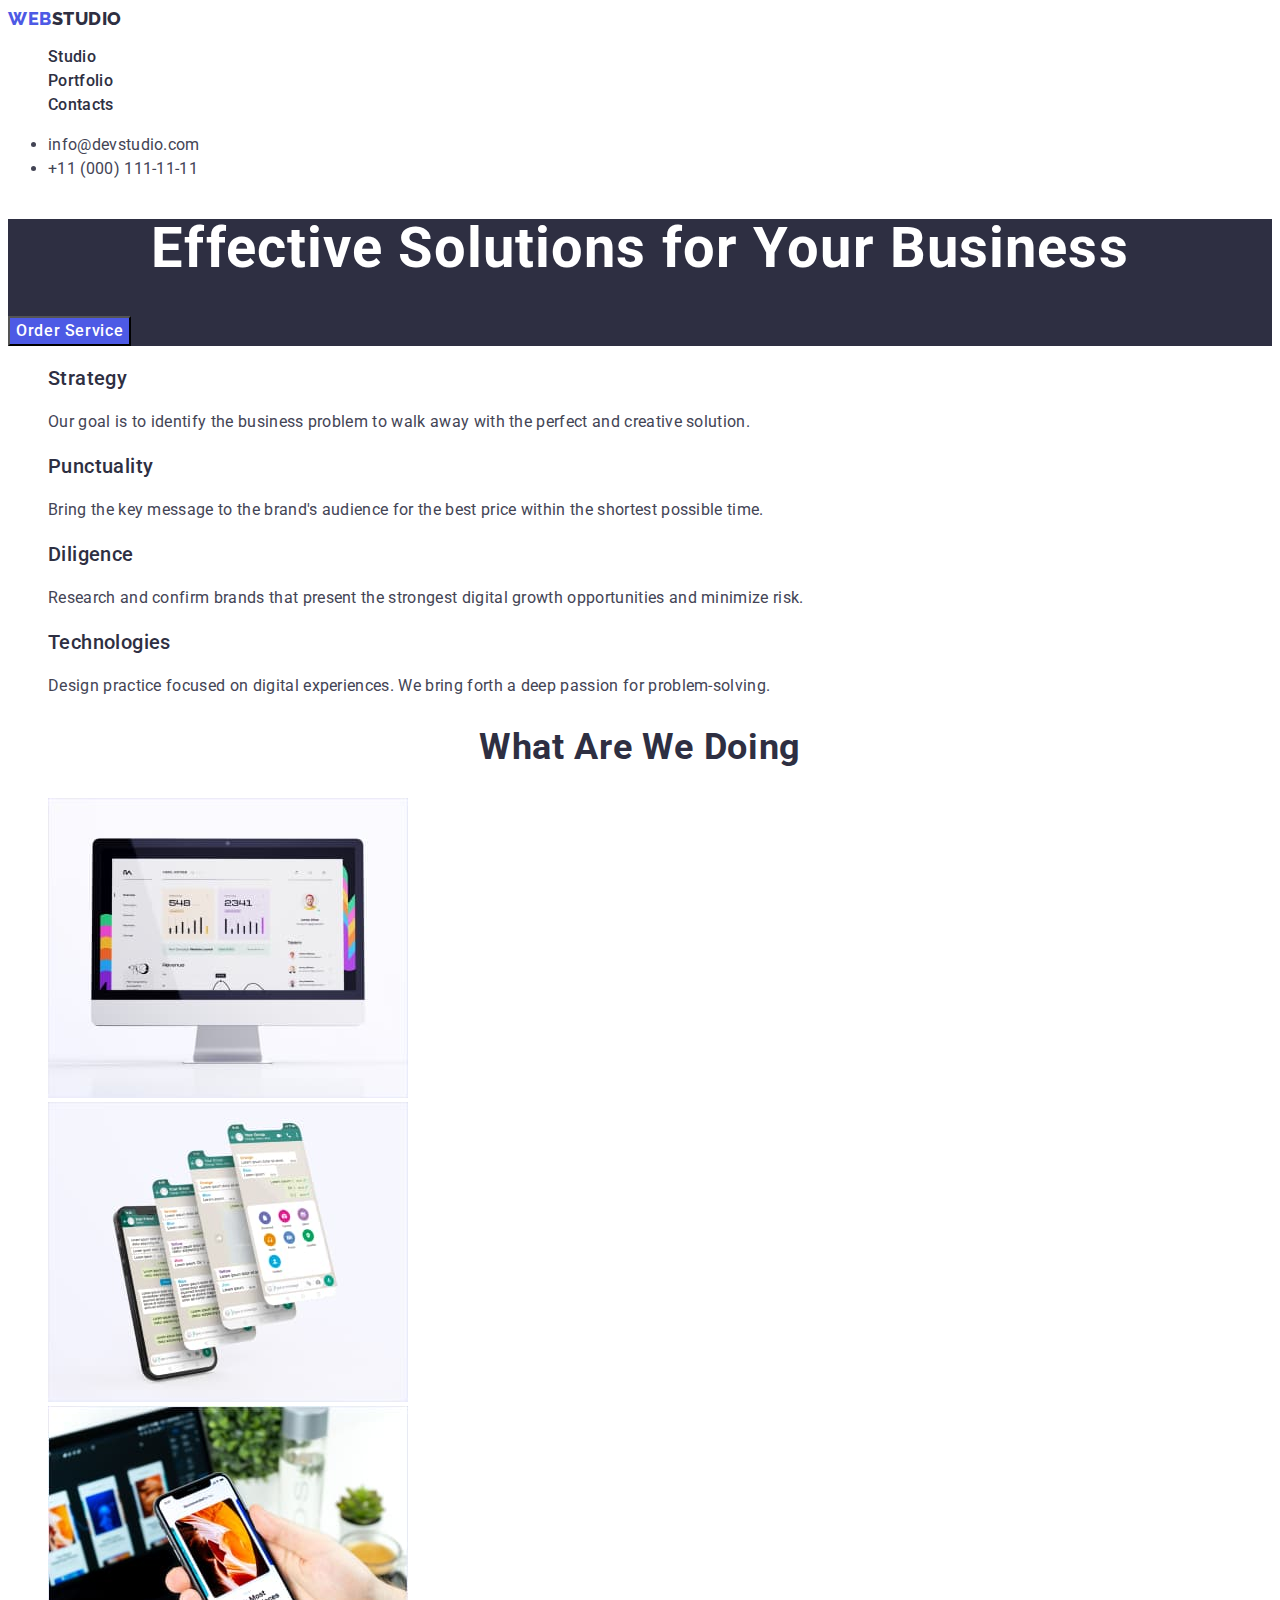
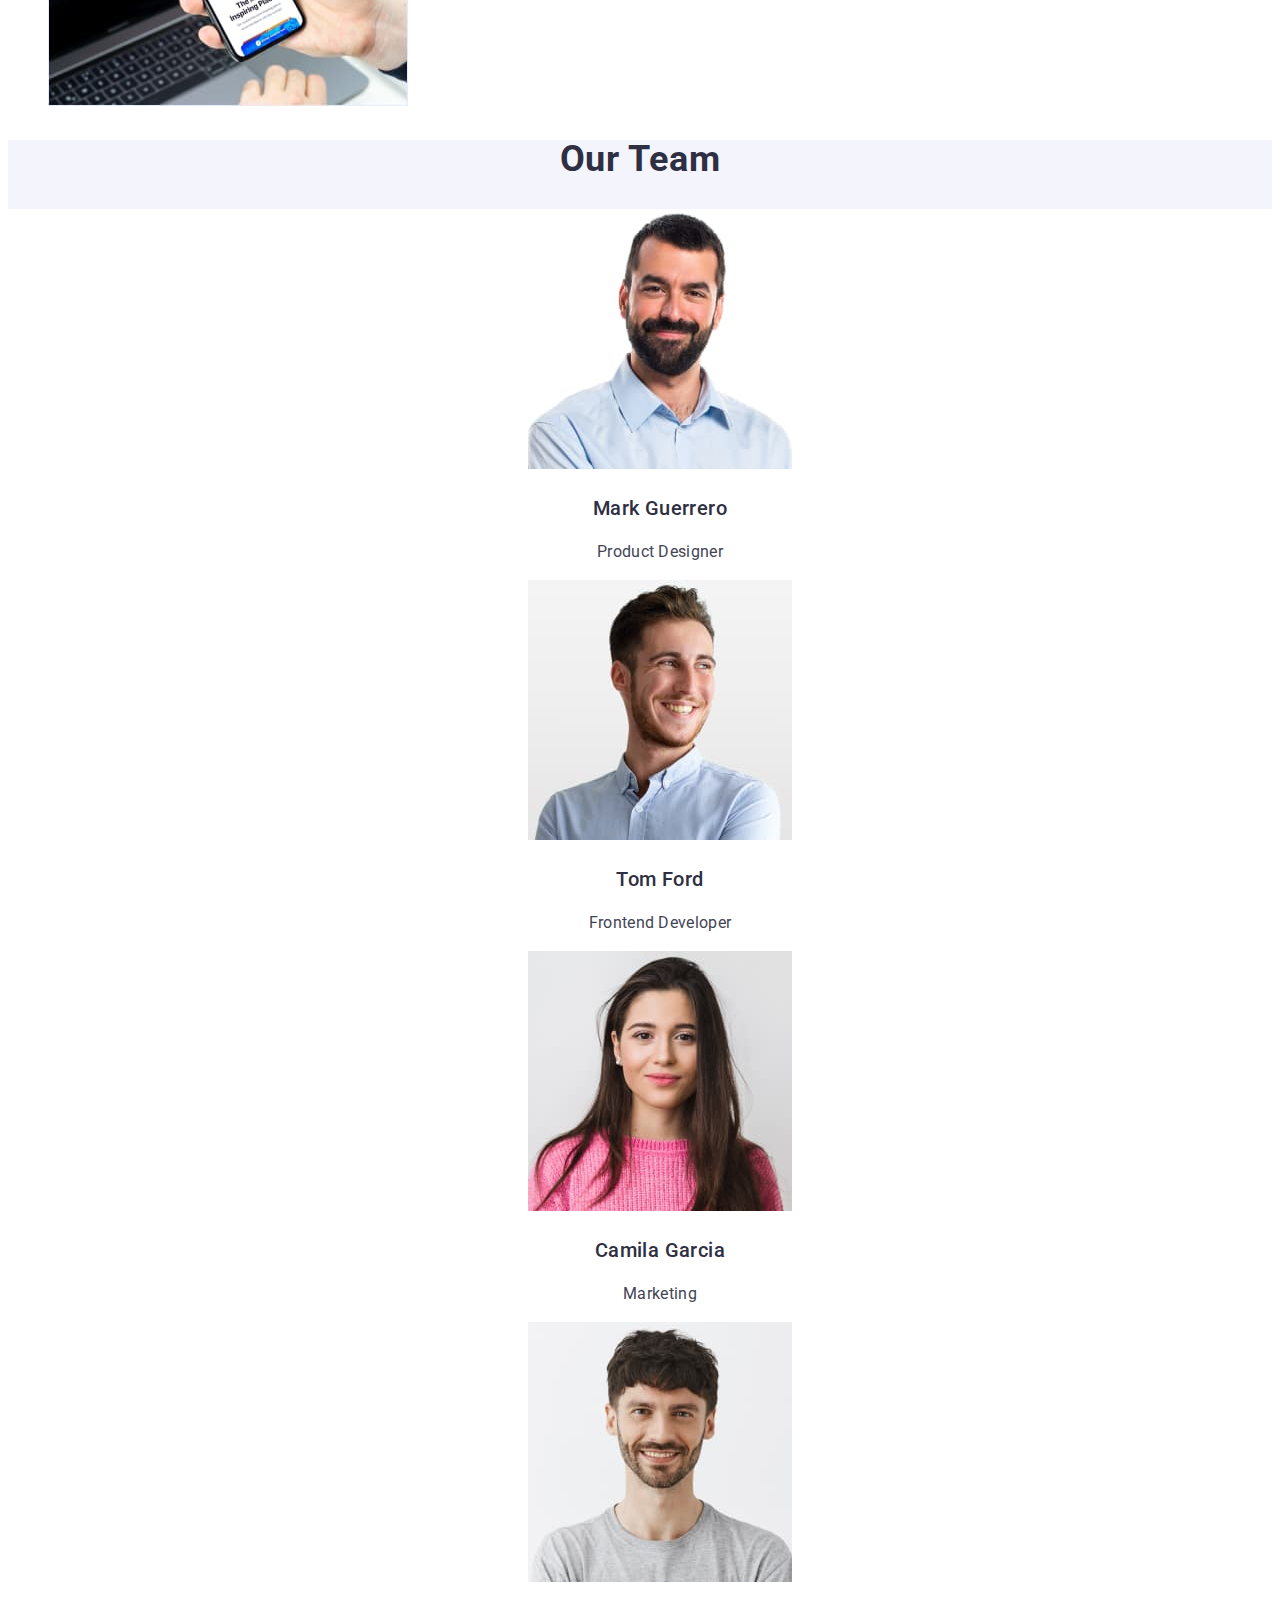
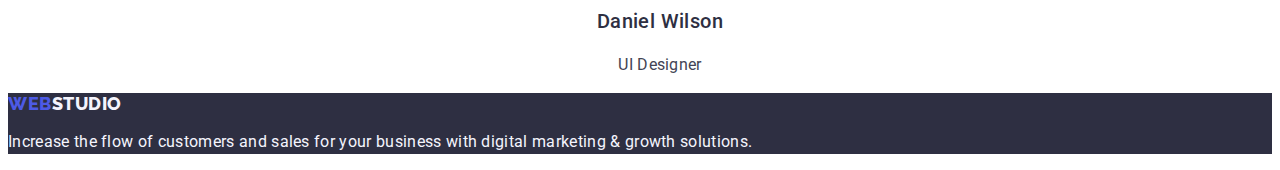
==== commit f38310f7: "color" ====
--- a/index.html
+++ b/index.html
@@ -25,8 +25,8 @@
             </ul>
         </nav>
 
-        <address class="header-address">
-            <ul class="address-list list">
+        <address class="header-address list">
+            <ul class="address-list ">
                 <li class="address-item"><a class="address-link link"
                         href="mailto:info@devstudio.com">info@devstudio.com</a>
                 </li>
@@ -94,22 +94,22 @@
         <section class="team">
             <h2 class="team-title">Our Team</h2>
             <ul class="team-list list">
-                <li>
+                <li class="team-item">
                     <img src="./images/mark.jpg" alt="Mark Guerrero" width="264" height="260">
                     <h3 class="teammate">Mark Guerrero</h3>
                     <p class="team-text">Product Designer</p>
                 </li>
-                <li>
+                <li class="team-item">
                     <img src="./images/tom.jpg" alt="Tom Ford" width="264" height="260">
                     <h3 class="teammate">Tom Ford</h3>
                     <p class="team-text">Frontend Developer</p>
                 </li>
-                <li>
+                <li class="team-item">
                     <img src="./images/camila.jpg" alt="Camila Garcia" width="264" height="260">
                     <h3 class="teammate">Camila Garcia</h3>
                     <p class="team-text">Marketing</p>
                 </li>
-                <li>
+                <li class="team-item">
                     <img src="./images/daniel.jpg" alt="Daniel Wilson" width="264" height="260">
                     <h3 class="teammate">Daniel Wilson</h3>
                     <p class="team-text">UI Designer</p>
--- a/css/styles.css
+++ b/css/styles.css
@@ -14,6 +14,10 @@
 
 
 /* Header */
+
+.header {
+
+}
 
 .header-logo{
     font-family: 'Raleway', sans-serif;
@@ -52,7 +56,7 @@
         font-style: normal;
         font-weight: 500;
         font-size: 16px;
-        line-height: 1.5;
+        line-height: 1.50;
         letter-spacing: 0.02em;
         color: #2E2F42;
 }
@@ -62,12 +66,16 @@
     color: #404BBF;
 }
 
+.address-list {
+    font-style: normal;
+}
+
 .address-link{
     font-family: 'Roboto', sans-serif;
     font-style: normal;
     font-weight: 400;
     font-size: 16px;
-    line-height: 1.5;
+    line-height: 1.50;
     letter-spacing: 0.02em;
     color: #434455;
 }
@@ -88,13 +96,13 @@
     font-style: normal; 
     font-weight: 700;
     font-size: 56px;
-    line-height: 1,07;
+    line-height: 1.07;
     text-align: center;
     letter-spacing: 0.02em;
     color: #FFFFFF
 }
 
-.hero-botton{
+.hero-button{
     font-family: 'Roboto', sans-serif;
     font-style: normal;
     font-weight: 500;
@@ -103,14 +111,14 @@
     display: flex;
     align-items: center;
     letter-spacing: 0.04em;
-     color: #FFFFFF;
+    color: #FFFFFF;
     background-color:  #4D5AE5;
     cursor: pointer;
 }
 
-.hero-botton:hover,
-.hero-botton:focus {
- background-color:  #404BBF;
+.hero-button:hover,
+.hero-button:focus {
+    background-color: #404BBF;
 }
 
 /* Section 1 */
@@ -178,6 +186,11 @@
     color: #434455;
     background-color: #FFFFFF;;
 }
+
+.team-item {
+    background-color: #FFFFFF;;
+}
+
 .teammate {
     font-family: 'Roboto', sans-serif;
     font-style: normal;
@@ -251,6 +264,14 @@
     line-height: 1.50;
     letter-spacing: 0.04em;
     color: #4D5AE5;
+    background-color: #F4F4FD;
+    cursor: pointer;
+}
+
+.about-button:hover,
+.about-button:focus {
+    color: #FFFFFF;
+    background-color: #404BBF;
 }
 
 .product-title {
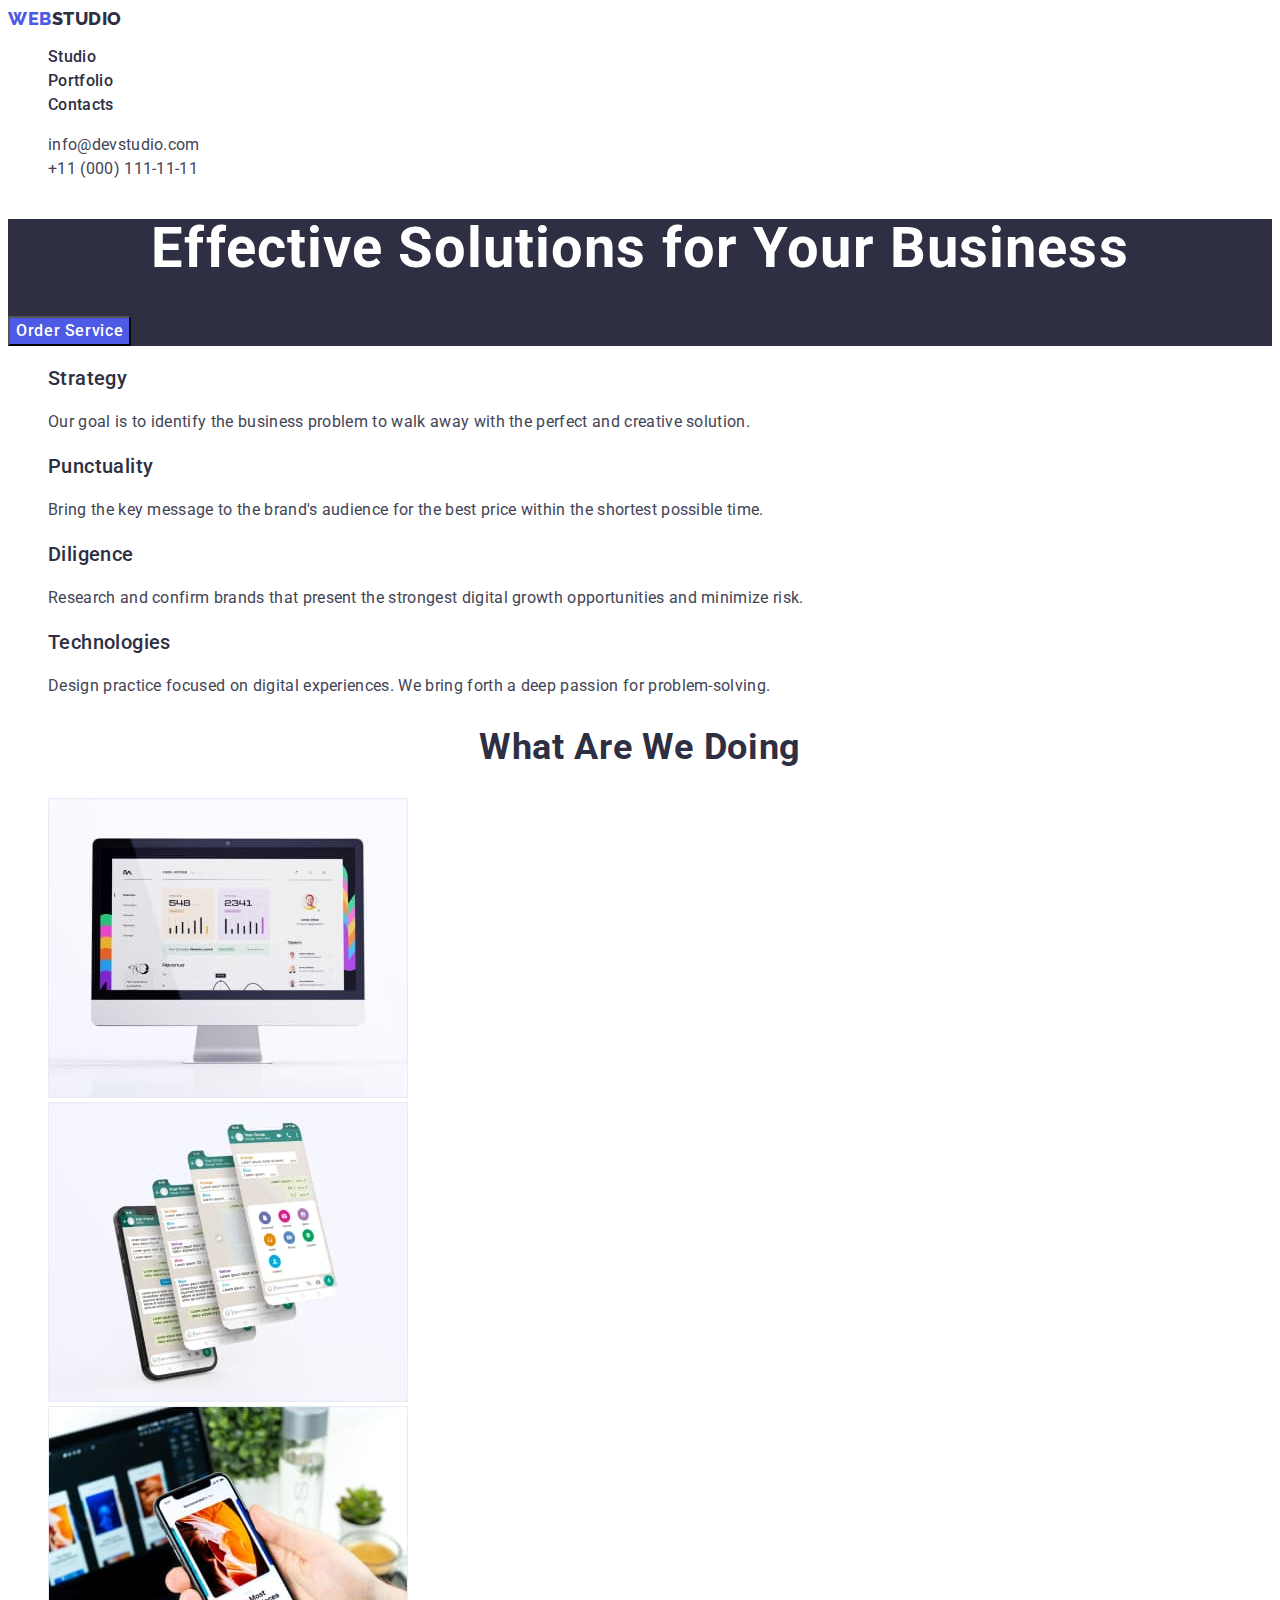
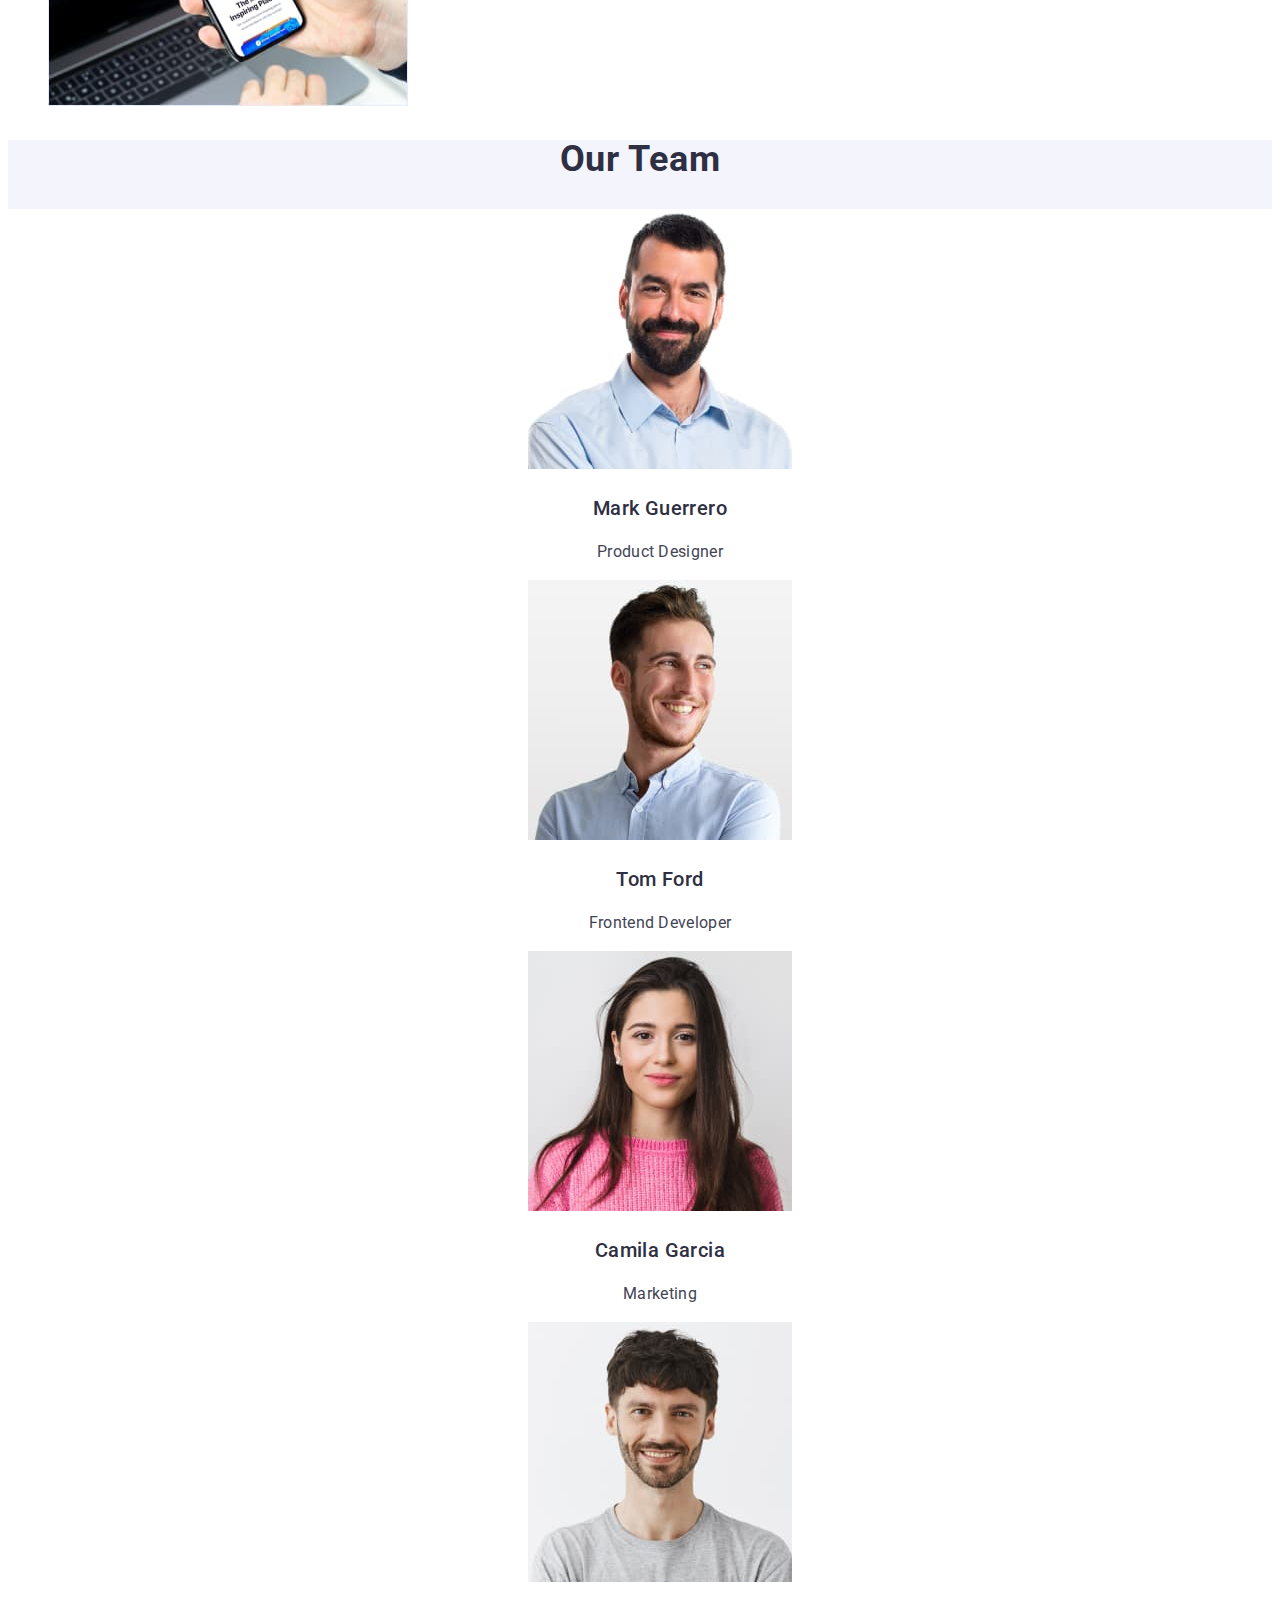
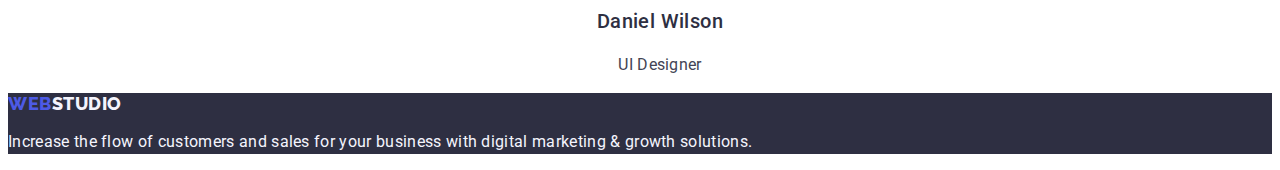
==== commit 3331dbd2: "address" ====
--- a/index.html
+++ b/index.html
@@ -25,8 +25,8 @@
             </ul>
         </nav>
 
-        <address class="header-address list">
-            <ul class="address-list ">
+        <address class="header-address">
+            <ul class="address-list list">
                 <li class="address-item"><a class="address-link link"
                         href="mailto:info@devstudio.com">info@devstudio.com</a>
                 </li>
--- a/css/styles.css
+++ b/css/styles.css
@@ -66,7 +66,7 @@
     color: #404BBF;
 }
 
-.address-list {
+.header-address {
     font-style: normal;
 }
 
